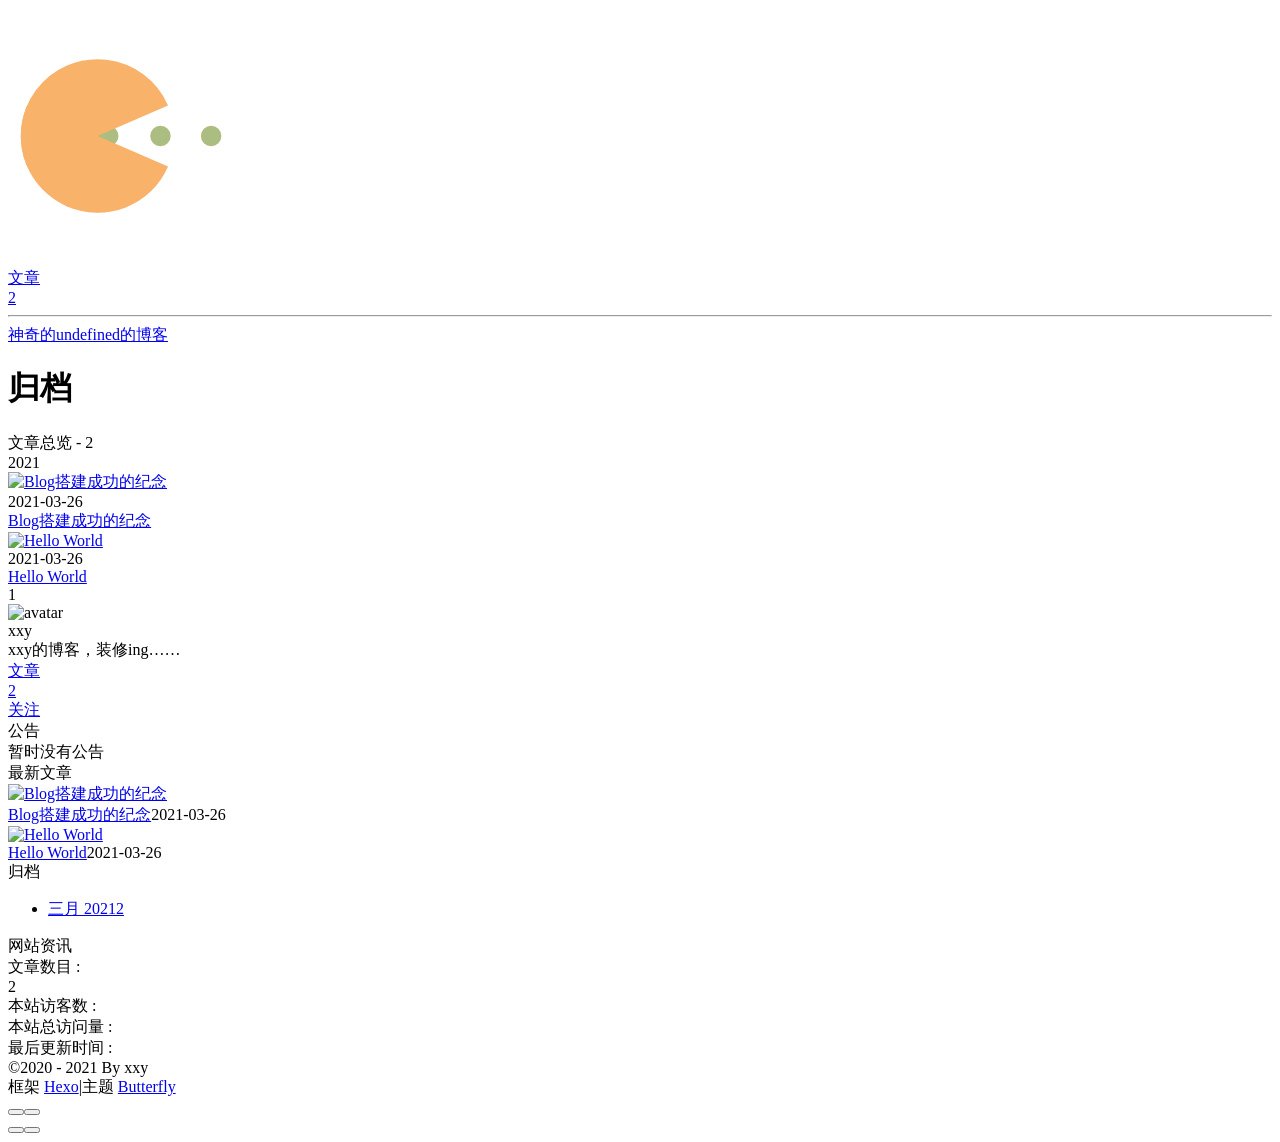
==== archives/index.html @ aecdde3e "Site updated: 2021-04-17 14:19:19" ====
<!DOCTYPE html><html lang="zh-CN" data-theme="light"><head><meta charset="UTF-8"><meta http-equiv="X-UA-Compatible" content="IE=edge"><meta name="viewport" content="width=device-width,initial-scale=1"><title>归档 | 神奇的undefined的博客</title><meta name="keywords" content="blog"><meta name="author" content="xxy"><meta name="copyright" content="xxy"><meta name="format-detection" content="telephone=no"><meta name="theme-color" content="#ffffff"><meta name="description" content="xxy的博客，装修ing……">
<meta property="og:type" content="website">
<meta property="og:title" content="神奇的undefined的博客">
<meta property="og:url" content="https://xxynet.github.io/blog/archives/index.html">
<meta property="og:site_name" content="神奇的undefined的博客">
<meta property="og:description" content="xxy的博客，装修ing……">
<meta property="og:locale" content="zh_CN">
<meta property="og:image" content="https://i.loli.net/2021/02/24/5O1day2nriDzjSu.png">
<meta property="article:author" content="xxy">
<meta property="article:tag" content="blog">
<meta name="twitter:card" content="summary">
<meta name="twitter:image" content="https://i.loli.net/2021/02/24/5O1day2nriDzjSu.png"><link rel="shortcut icon" href="/blog/img/favicon.png"><link rel="canonical" href="https://xxynet.github.io/blog/archives/"><link rel="preconnect" href="//cdn.jsdelivr.net"/><link rel="preconnect" href="//busuanzi.ibruce.info"/><link rel="stylesheet" href="/blog/css/index.css"><link rel="stylesheet" href="https://cdn.jsdelivr.net/npm/@fortawesome/fontawesome-free/css/all.min.css" media="print" onload="this.media='all'"><script>const GLOBAL_CONFIG = { 
  root: '/blog/',
  algolia: undefined,
  localSearch: undefined,
  translate: undefined,
  noticeOutdate: undefined,
  highlight: {"plugin":"highlighjs","highlightCopy":true,"highlightLang":true,"highlightHeightLimit":false},
  copy: {
    success: '复制成功',
    error: '复制错误',
    noSupport: '浏览器不支持'
  },
  relativeDate: {
    homepage: false,
    post: false
  },
  runtime: '',
  date_suffix: {
    just: '刚刚',
    min: '分钟前',
    hour: '小时前',
    day: '天前',
    month: '个月前'
  },
  copyright: undefined,
  lightbox: 'fancybox',
  Snackbar: undefined,
  source: {
    jQuery: 'https://cdn.jsdelivr.net/npm/jquery@latest/dist/jquery.min.js',
    justifiedGallery: {
      js: 'https://cdn.jsdelivr.net/npm/justifiedGallery/dist/js/jquery.justifiedGallery.min.js',
      css: 'https://cdn.jsdelivr.net/npm/justifiedGallery/dist/css/justifiedGallery.min.css'
    },
    fancybox: {
      js: 'https://cdn.jsdelivr.net/npm/@fancyapps/fancybox@latest/dist/jquery.fancybox.min.js',
      css: 'https://cdn.jsdelivr.net/npm/@fancyapps/fancybox@latest/dist/jquery.fancybox.min.css'
    }
  },
  isPhotoFigcaption: false,
  islazyload: false,
  isanchor: false
}</script><script id="config-diff">var GLOBAL_CONFIG_SITE = { 
  isPost: false,
  isHome: false,
  isHighlightShrink: false,
  isToc: false,
  postUpdate: '2021-04-17 14:19:19'
}</script><noscript><style type="text/css">
  #nav {
    opacity: 1
  }
  .justified-gallery img {
    opacity: 1
  }

  #recent-posts time,
  #post-meta time {
    display: inline !important
  }
</style></noscript><script>(win=>{
    win.saveToLocal = {
      set: function setWithExpiry(key, value, ttl) {
        if (ttl === 0) return
        const now = new Date()
        const expiryDay = ttl * 86400000
        const item = {
          value: value,
          expiry: now.getTime() + expiryDay,
        }
        localStorage.setItem(key, JSON.stringify(item))
      },

      get: function getWithExpiry(key) {
        const itemStr = localStorage.getItem(key)

        if (!itemStr) {
          return undefined
        }
        const item = JSON.parse(itemStr)
        const now = new Date()

        if (now.getTime() > item.expiry) {
          localStorage.removeItem(key)
          return undefined
        }
        return item.value
      }
    }
  
    win.getScript = url => new Promise((resolve, reject) => {
      const script = document.createElement('script')
      script.src = url
      script.async = true
      script.onerror = reject
      script.onload = script.onreadystatechange = function() {
        const loadState = this.readyState
        if (loadState && loadState !== 'loaded' && loadState !== 'complete') return
        script.onload = script.onreadystatechange = null
        resolve()
      }
      document.head.appendChild(script)
    })
  
      win.activateDarkMode = function () {
        document.documentElement.setAttribute('data-theme', 'dark')
        if (document.querySelector('meta[name="theme-color"]') !== null) {
          document.querySelector('meta[name="theme-color"]').setAttribute('content', '#0d0d0d')
        }
      }
      win.activateLightMode = function () {
        document.documentElement.setAttribute('data-theme', 'light')
        if (document.querySelector('meta[name="theme-color"]') !== null) {
          document.querySelector('meta[name="theme-color"]').setAttribute('content', '#ffffff')
        }
      }
      const t = saveToLocal.get('theme')
    
          if (t === 'dark') activateDarkMode()
          else if (t === 'light') activateLightMode()
        
      const asideStatus = saveToLocal.get('aside-status')
      if (asideStatus !== undefined) {
        if (asideStatus === 'hide') {
          document.documentElement.classList.add('hide-aside')
        } else {
          document.documentElement.classList.remove('hide-aside')
        }
      }
    })(window)</script><meta name="generator" content="Hexo 5.4.0"></head><body><div id="sidebar"><div id="menu-mask"></div><div id="sidebar-menus"><div class="author-avatar"><img class="avatar-img" src="https://i.loli.net/2021/02/24/5O1day2nriDzjSu.png" onerror="onerror=null;src='/img/friend_404.gif'" alt="avatar"/></div><div class="site-data"><div class="data-item is-center"><div class="data-item-link"><a href="/blog/archives/"><div class="headline">文章</div><div class="length-num">2</div></a></div></div></div><hr/></div></div><div class="page" id="body-wrap"><header class="not-home-page" id="page-header"><nav id="nav"><span id="blog_name"><a id="site-name" href="/blog/">神奇的undefined的博客</a></span><div id="menus"><div id="toggle-menu"><a class="site-page"><i class="fas fa-bars fa-fw"></i></a></div></div></nav><div id="page-site-info"><h1 id="site-title">归档</h1></div></header><main class="layout" id="content-inner"><div id="archive"><div class="article-sort-title">文章总览 - 2</div><div class="article-sort"><div class="article-sort-item year">2021</div><div class="article-sort-item"><a class="article-sort-item-img" href="/blog/2021/03/26/Blog%E6%90%AD%E5%BB%BA%E6%88%90%E5%8A%9F%E7%9A%84%E7%BA%AA%E5%BF%B5/" title="Blog搭建成功的纪念"><img src="https://cdn.jsdelivr.net/npm/butterfly-extsrc@1/img/default.jpg" alt="Blog搭建成功的纪念" onerror="this.onerror=null;this.src='/blog/img/404.jpg'"></a><div class="article-sort-item-info"><div class="article-sort-item-time"><i class="far fa-calendar-alt"></i><time class="post-meta-date-created" datetime="2021-03-26T12:54:12.000Z" title="发表于 2021-03-26 20:54:12">2021-03-26</time></div><a class="article-sort-item-title" href="/blog/2021/03/26/Blog%E6%90%AD%E5%BB%BA%E6%88%90%E5%8A%9F%E7%9A%84%E7%BA%AA%E5%BF%B5/" title="Blog搭建成功的纪念">Blog搭建成功的纪念</a></div></div><div class="article-sort-item"><a class="article-sort-item-img" href="/blog/2021/03/26/hello-world/" title="Hello World"><img src="https://cdn.jsdelivr.net/npm/butterfly-extsrc@1/img/default.jpg" alt="Hello World" onerror="this.onerror=null;this.src='/blog/img/404.jpg'"></a><div class="article-sort-item-info"><div class="article-sort-item-time"><i class="far fa-calendar-alt"></i><time class="post-meta-date-created" datetime="2021-03-26T10:46:27.302Z" title="发表于 2021-03-26 18:46:27">2021-03-26</time></div><a class="article-sort-item-title" href="/blog/2021/03/26/hello-world/" title="Hello World">Hello World</a></div></div></div><nav id="pagination"><div class="pagination"><span class="page-number current">1</span></div></nav></div><div class="aside-content" id="aside-content"><div class="card-widget card-info"><div class="card-info-avatar is-center"><img class="avatar-img" src="https://i.loli.net/2021/02/24/5O1day2nriDzjSu.png" onerror="this.onerror=null;this.src='/blog/img/friend_404.gif'" alt="avatar"/><div class="author-info__name">xxy</div><div class="author-info__description">xxy的博客，装修ing……</div></div><div class="card-info-data"><div class="card-info-data-item is-center"><a href="/blog/archives/"><div class="headline">文章</div><div class="length-num">2</div></a></div></div><a class="button--animated" id="card-info-btn" target="_blank" rel="noopener" href="https://github.com/xxynet"><i class="fab fa-github"></i><span>关注</span></a></div><div class="card-widget card-announcement"><div class="item-headline"><i class="fas fa-bullhorn card-announcement-animation"></i><span>公告</span></div><div class="announcement_content">暂时没有公告</div></div><div class="sticky_layout"><div class="card-widget card-recent-post"><div class="item-headline"><i class="fas fa-history"></i><span>最新文章</span></div><div class="aside-list"><div class="aside-list-item"><a class="thumbnail" href="/blog/2021/03/26/Blog%E6%90%AD%E5%BB%BA%E6%88%90%E5%8A%9F%E7%9A%84%E7%BA%AA%E5%BF%B5/" title="Blog搭建成功的纪念"><img src="https://cdn.jsdelivr.net/npm/butterfly-extsrc@1/img/default.jpg" onerror="this.onerror=null;this.src='/blog/img/404.jpg'" alt="Blog搭建成功的纪念"/></a><div class="content"><a class="title" href="/blog/2021/03/26/Blog%E6%90%AD%E5%BB%BA%E6%88%90%E5%8A%9F%E7%9A%84%E7%BA%AA%E5%BF%B5/" title="Blog搭建成功的纪念">Blog搭建成功的纪念</a><time datetime="2021-03-26T12:54:12.000Z" title="发表于 2021-03-26 20:54:12">2021-03-26</time></div></div><div class="aside-list-item"><a class="thumbnail" href="/blog/2021/03/26/hello-world/" title="Hello World"><img src="https://cdn.jsdelivr.net/npm/butterfly-extsrc@1/img/default.jpg" onerror="this.onerror=null;this.src='/blog/img/404.jpg'" alt="Hello World"/></a><div class="content"><a class="title" href="/blog/2021/03/26/hello-world/" title="Hello World">Hello World</a><time datetime="2021-03-26T10:46:27.302Z" title="发表于 2021-03-26 18:46:27">2021-03-26</time></div></div></div></div><div class="card-widget card-archives"><div class="item-headline"><i class="fas fa-archive"></i><span>归档</span></div><ul class="card-archive-list"><li class="card-archive-list-item"><a class="card-archive-list-link" href="/blog/archives/2021/03/"><span class="card-archive-list-date">三月 2021</span><span class="card-archive-list-count">2</span></a></li></ul></div><div class="card-widget card-webinfo"><div class="item-headline"><i class="fas fa-chart-line"></i><span>网站资讯</span></div><div class="webinfo"><div class="webinfo-item"><div class="item-name">文章数目 :</div><div class="item-count">2</div></div><div class="webinfo-item"><div class="item-name">本站访客数 :</div><div class="item-count" id="busuanzi_value_site_uv"></div></div><div class="webinfo-item"><div class="item-name">本站总访问量 :</div><div class="item-count" id="busuanzi_value_site_pv"></div></div><div class="webinfo-item"><div class="item-name">最后更新时间 :</div><div class="item-count" id="last-push-date" data-lastPushDate="2021-04-17T06:19:19.759Z"></div></div></div></div></div></div></main><footer id="footer"><div id="footer-wrap"><div class="copyright">&copy;2020 - 2021 By xxy</div><div class="framework-info"><span>框架 </span><a target="_blank" rel="noopener" href="https://hexo.io">Hexo</a><span class="footer-separator">|</span><span>主题 </span><a target="_blank" rel="noopener" href="https://github.com/jerryc127/hexo-theme-butterfly">Butterfly</a></div></div></footer></div><div id="rightside"><div id="rightside-config-hide"><button id="darkmode" type="button" title="浅色和深色模式转换"><i class="fas fa-adjust"></i></button><button id="hide-aside-btn" type="button" title="单栏和双栏切换"><i class="fas fa-arrows-alt-h"></i></button></div><div id="rightside-config-show"><button id="rightside_config" type="button" title="设置"><i class="fas fa-cog fa-spin"></i></button><button id="go-up" type="button" title="回到顶部"><i class="fas fa-arrow-up"></i></button></div></div><div><script src="/blog/js/utils.js"></script><script src="/blog/js/main.js"></script><div class="js-pjax"></div><script async data-pjax src="//busuanzi.ibruce.info/busuanzi/2.3/busuanzi.pure.mini.js"></script></div></body></html>
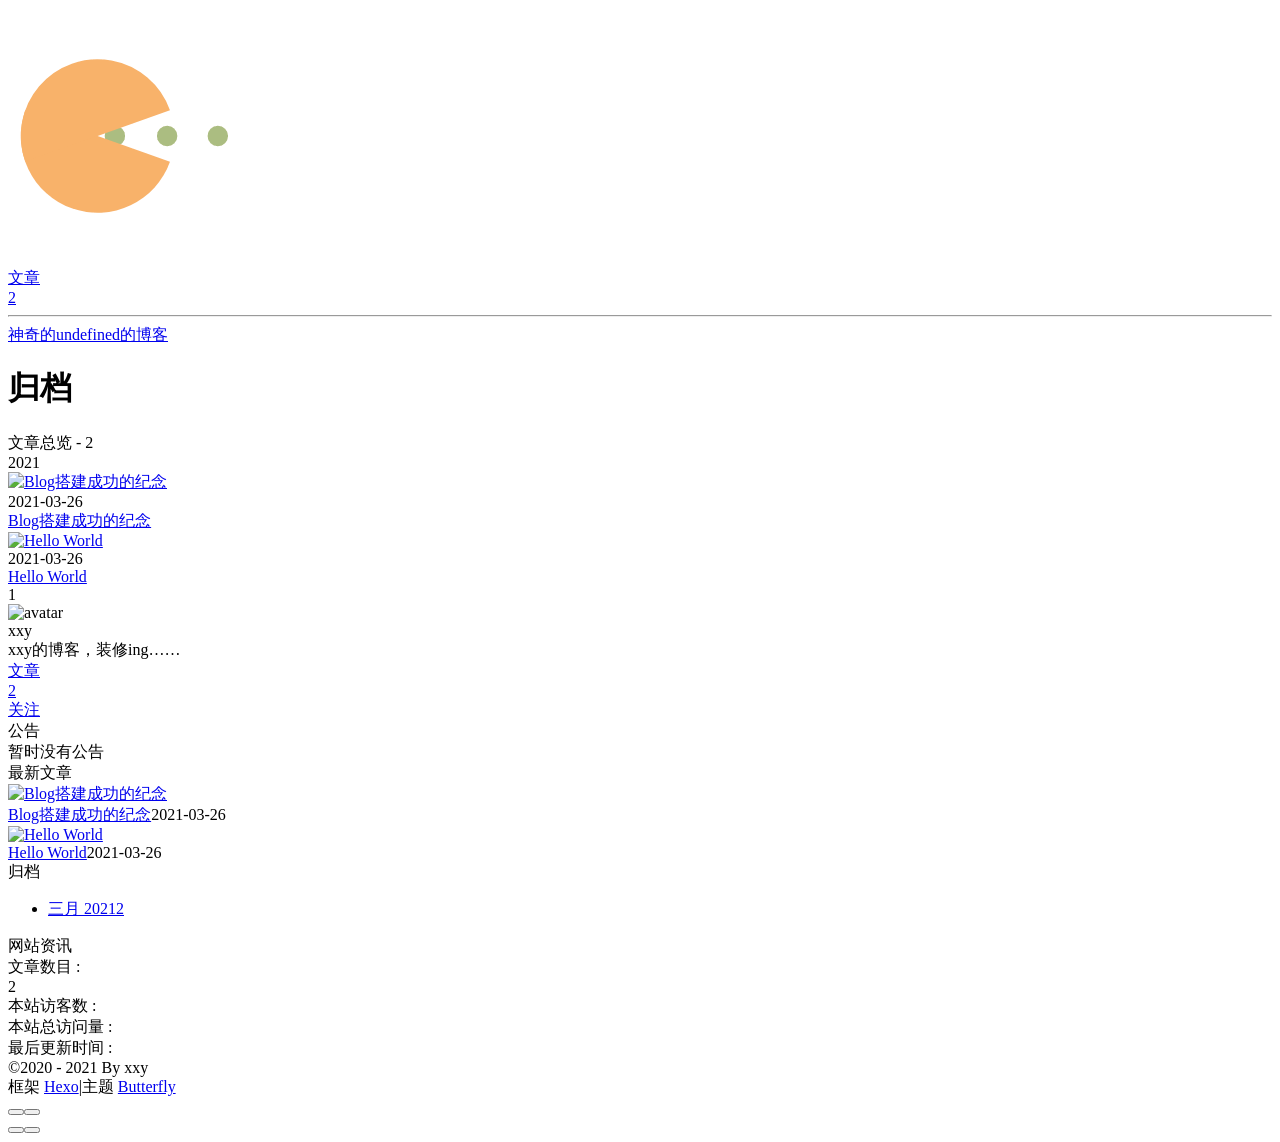
==== commit 4a2c4749: "Site updated: 2021-04-17 14:20:05" ====
--- a/archives/index.html
+++ b/archives/index.html
@@ -55,7 +55,7 @@
   isHome: false,
   isHighlightShrink: false,
   isToc: false,
-  postUpdate: '2021-04-17 14:19:19'
+  postUpdate: '2021-04-17 14:20:05'
 }</script><noscript><style type="text/css">
   #nav {
     opacity: 1
@@ -137,4 +137,4 @@
           document.documentElement.classList.remove('hide-aside')
         }
       }
-    })(window)</script><meta name="generator" content="Hexo 5.4.0"></head><body><div id="sidebar"><div id="menu-mask"></div><div id="sidebar-menus"><div class="author-avatar"><img class="avatar-img" src="https://i.loli.net/2021/02/24/5O1day2nriDzjSu.png" onerror="onerror=null;src='/img/friend_404.gif'" alt="avatar"/></div><div class="site-data"><div class="data-item is-center"><div class="data-item-link"><a href="/blog/archives/"><div class="headline">文章</div><div class="length-num">2</div></a></div></div></div><hr/></div></div><div class="page" id="body-wrap"><header class="not-home-page" id="page-header"><nav id="nav"><span id="blog_name"><a id="site-name" href="/blog/">神奇的undefined的博客</a></span><div id="menus"><div id="toggle-menu"><a class="site-page"><i class="fas fa-bars fa-fw"></i></a></div></div></nav><div id="page-site-info"><h1 id="site-title">归档</h1></div></header><main class="layout" id="content-inner"><div id="archive"><div class="article-sort-title">文章总览 - 2</div><div class="article-sort"><div class="article-sort-item year">2021</div><div class="article-sort-item"><a class="article-sort-item-img" href="/blog/2021/03/26/Blog%E6%90%AD%E5%BB%BA%E6%88%90%E5%8A%9F%E7%9A%84%E7%BA%AA%E5%BF%B5/" title="Blog搭建成功的纪念"><img src="https://cdn.jsdelivr.net/npm/butterfly-extsrc@1/img/default.jpg" alt="Blog搭建成功的纪念" onerror="this.onerror=null;this.src='/blog/img/404.jpg'"></a><div class="article-sort-item-info"><div class="article-sort-item-time"><i class="far fa-calendar-alt"></i><time class="post-meta-date-created" datetime="2021-03-26T12:54:12.000Z" title="发表于 2021-03-26 20:54:12">2021-03-26</time></div><a class="article-sort-item-title" href="/blog/2021/03/26/Blog%E6%90%AD%E5%BB%BA%E6%88%90%E5%8A%9F%E7%9A%84%E7%BA%AA%E5%BF%B5/" title="Blog搭建成功的纪念">Blog搭建成功的纪念</a></div></div><div class="article-sort-item"><a class="article-sort-item-img" href="/blog/2021/03/26/hello-world/" title="Hello World"><img src="https://cdn.jsdelivr.net/npm/butterfly-extsrc@1/img/default.jpg" alt="Hello World" onerror="this.onerror=null;this.src='/blog/img/404.jpg'"></a><div class="article-sort-item-info"><div class="article-sort-item-time"><i class="far fa-calendar-alt"></i><time class="post-meta-date-created" datetime="2021-03-26T10:46:27.302Z" title="发表于 2021-03-26 18:46:27">2021-03-26</time></div><a class="article-sort-item-title" href="/blog/2021/03/26/hello-world/" title="Hello World">Hello World</a></div></div></div><nav id="pagination"><div class="pagination"><span class="page-number current">1</span></div></nav></div><div class="aside-content" id="aside-content"><div class="card-widget card-info"><div class="card-info-avatar is-center"><img class="avatar-img" src="https://i.loli.net/2021/02/24/5O1day2nriDzjSu.png" onerror="this.onerror=null;this.src='/blog/img/friend_404.gif'" alt="avatar"/><div class="author-info__name">xxy</div><div class="author-info__description">xxy的博客，装修ing……</div></div><div class="card-info-data"><div class="card-info-data-item is-center"><a href="/blog/archives/"><div class="headline">文章</div><div class="length-num">2</div></a></div></div><a class="button--animated" id="card-info-btn" target="_blank" rel="noopener" href="https://github.com/xxynet"><i class="fab fa-github"></i><span>关注</span></a></div><div class="card-widget card-announcement"><div class="item-headline"><i class="fas fa-bullhorn card-announcement-animation"></i><span>公告</span></div><div class="announcement_content">暂时没有公告</div></div><div class="sticky_layout"><div class="card-widget card-recent-post"><div class="item-headline"><i class="fas fa-history"></i><span>最新文章</span></div><div class="aside-list"><div class="aside-list-item"><a class="thumbnail" href="/blog/2021/03/26/Blog%E6%90%AD%E5%BB%BA%E6%88%90%E5%8A%9F%E7%9A%84%E7%BA%AA%E5%BF%B5/" title="Blog搭建成功的纪念"><img src="https://cdn.jsdelivr.net/npm/butterfly-extsrc@1/img/default.jpg" onerror="this.onerror=null;this.src='/blog/img/404.jpg'" alt="Blog搭建成功的纪念"/></a><div class="content"><a class="title" href="/blog/2021/03/26/Blog%E6%90%AD%E5%BB%BA%E6%88%90%E5%8A%9F%E7%9A%84%E7%BA%AA%E5%BF%B5/" title="Blog搭建成功的纪念">Blog搭建成功的纪念</a><time datetime="2021-03-26T12:54:12.000Z" title="发表于 2021-03-26 20:54:12">2021-03-26</time></div></div><div class="aside-list-item"><a class="thumbnail" href="/blog/2021/03/26/hello-world/" title="Hello World"><img src="https://cdn.jsdelivr.net/npm/butterfly-extsrc@1/img/default.jpg" onerror="this.onerror=null;this.src='/blog/img/404.jpg'" alt="Hello World"/></a><div class="content"><a class="title" href="/blog/2021/03/26/hello-world/" title="Hello World">Hello World</a><time datetime="2021-03-26T10:46:27.302Z" title="发表于 2021-03-26 18:46:27">2021-03-26</time></div></div></div></div><div class="card-widget card-archives"><div class="item-headline"><i class="fas fa-archive"></i><span>归档</span></div><ul class="card-archive-list"><li class="card-archive-list-item"><a class="card-archive-list-link" href="/blog/archives/2021/03/"><span class="card-archive-list-date">三月 2021</span><span class="card-archive-list-count">2</span></a></li></ul></div><div class="card-widget card-webinfo"><div class="item-headline"><i class="fas fa-chart-line"></i><span>网站资讯</span></div><div class="webinfo"><div class="webinfo-item"><div class="item-name">文章数目 :</div><div class="item-count">2</div></div><div class="webinfo-item"><div class="item-name">本站访客数 :</div><div class="item-count" id="busuanzi_value_site_uv"></div></div><div class="webinfo-item"><div class="item-name">本站总访问量 :</div><div class="item-count" id="busuanzi_value_site_pv"></div></div><div class="webinfo-item"><div class="item-name">最后更新时间 :</div><div class="item-count" id="last-push-date" data-lastPushDate="2021-04-17T06:19:19.759Z"></div></div></div></div></div></div></main><footer id="footer"><div id="footer-wrap"><div class="copyright">&copy;2020 - 2021 By xxy</div><div class="framework-info"><span>框架 </span><a target="_blank" rel="noopener" href="https://hexo.io">Hexo</a><span class="footer-separator">|</span><span>主题 </span><a target="_blank" rel="noopener" href="https://github.com/jerryc127/hexo-theme-butterfly">Butterfly</a></div></div></footer></div><div id="rightside"><div id="rightside-config-hide"><button id="darkmode" type="button" title="浅色和深色模式转换"><i class="fas fa-adjust"></i></button><button id="hide-aside-btn" type="button" title="单栏和双栏切换"><i class="fas fa-arrows-alt-h"></i></button></div><div id="rightside-config-show"><button id="rightside_config" type="button" title="设置"><i class="fas fa-cog fa-spin"></i></button><button id="go-up" type="button" title="回到顶部"><i class="fas fa-arrow-up"></i></button></div></div><div><script src="/blog/js/utils.js"></script><script src="/blog/js/main.js"></script><div class="js-pjax"></div><script async data-pjax src="//busuanzi.ibruce.info/busuanzi/2.3/busuanzi.pure.mini.js"></script></div></body></html>+    })(window)</script><meta name="generator" content="Hexo 5.4.0"></head><body><div id="sidebar"><div id="menu-mask"></div><div id="sidebar-menus"><div class="author-avatar"><img class="avatar-img" src="https://i.loli.net/2021/02/24/5O1day2nriDzjSu.png" onerror="onerror=null;src='/img/friend_404.gif'" alt="avatar"/></div><div class="site-data"><div class="data-item is-center"><div class="data-item-link"><a href="/blog/archives/"><div class="headline">文章</div><div class="length-num">2</div></a></div></div></div><hr/></div></div><div class="page" id="body-wrap"><header class="not-home-page" id="page-header"><nav id="nav"><span id="blog_name"><a id="site-name" href="/blog/">神奇的undefined的博客</a></span><div id="menus"><div id="toggle-menu"><a class="site-page"><i class="fas fa-bars fa-fw"></i></a></div></div></nav><div id="page-site-info"><h1 id="site-title">归档</h1></div></header><main class="layout" id="content-inner"><div id="archive"><div class="article-sort-title">文章总览 - 2</div><div class="article-sort"><div class="article-sort-item year">2021</div><div class="article-sort-item"><a class="article-sort-item-img" href="/blog/2021/03/26/Blog%E6%90%AD%E5%BB%BA%E6%88%90%E5%8A%9F%E7%9A%84%E7%BA%AA%E5%BF%B5/" title="Blog搭建成功的纪念"><img src="https://cdn.jsdelivr.net/npm/butterfly-extsrc@1/img/default.jpg" alt="Blog搭建成功的纪念" onerror="this.onerror=null;this.src='/blog/img/404.jpg'"></a><div class="article-sort-item-info"><div class="article-sort-item-time"><i class="far fa-calendar-alt"></i><time class="post-meta-date-created" datetime="2021-03-26T12:54:12.000Z" title="发表于 2021-03-26 20:54:12">2021-03-26</time></div><a class="article-sort-item-title" href="/blog/2021/03/26/Blog%E6%90%AD%E5%BB%BA%E6%88%90%E5%8A%9F%E7%9A%84%E7%BA%AA%E5%BF%B5/" title="Blog搭建成功的纪念">Blog搭建成功的纪念</a></div></div><div class="article-sort-item"><a class="article-sort-item-img" href="/blog/2021/03/26/hello-world/" title="Hello World"><img src="https://cdn.jsdelivr.net/npm/butterfly-extsrc@1/img/default.jpg" alt="Hello World" onerror="this.onerror=null;this.src='/blog/img/404.jpg'"></a><div class="article-sort-item-info"><div class="article-sort-item-time"><i class="far fa-calendar-alt"></i><time class="post-meta-date-created" datetime="2021-03-26T10:46:27.302Z" title="发表于 2021-03-26 18:46:27">2021-03-26</time></div><a class="article-sort-item-title" href="/blog/2021/03/26/hello-world/" title="Hello World">Hello World</a></div></div></div><nav id="pagination"><div class="pagination"><span class="page-number current">1</span></div></nav></div><div class="aside-content" id="aside-content"><div class="card-widget card-info"><div class="card-info-avatar is-center"><img class="avatar-img" src="https://i.loli.net/2021/02/24/5O1day2nriDzjSu.png" onerror="this.onerror=null;this.src='/blog/img/friend_404.gif'" alt="avatar"/><div class="author-info__name">xxy</div><div class="author-info__description">xxy的博客，装修ing……</div></div><div class="card-info-data"><div class="card-info-data-item is-center"><a href="/blog/archives/"><div class="headline">文章</div><div class="length-num">2</div></a></div></div><a class="button--animated" id="card-info-btn" target="_blank" rel="noopener" href="https://github.com/xxynet"><i class="fab fa-github"></i><span>关注</span></a></div><div class="card-widget card-announcement"><div class="item-headline"><i class="fas fa-bullhorn card-announcement-animation"></i><span>公告</span></div><div class="announcement_content">暂时没有公告</div></div><div class="sticky_layout"><div class="card-widget card-recent-post"><div class="item-headline"><i class="fas fa-history"></i><span>最新文章</span></div><div class="aside-list"><div class="aside-list-item"><a class="thumbnail" href="/blog/2021/03/26/Blog%E6%90%AD%E5%BB%BA%E6%88%90%E5%8A%9F%E7%9A%84%E7%BA%AA%E5%BF%B5/" title="Blog搭建成功的纪念"><img src="https://cdn.jsdelivr.net/npm/butterfly-extsrc@1/img/default.jpg" onerror="this.onerror=null;this.src='/blog/img/404.jpg'" alt="Blog搭建成功的纪念"/></a><div class="content"><a class="title" href="/blog/2021/03/26/Blog%E6%90%AD%E5%BB%BA%E6%88%90%E5%8A%9F%E7%9A%84%E7%BA%AA%E5%BF%B5/" title="Blog搭建成功的纪念">Blog搭建成功的纪念</a><time datetime="2021-03-26T12:54:12.000Z" title="发表于 2021-03-26 20:54:12">2021-03-26</time></div></div><div class="aside-list-item"><a class="thumbnail" href="/blog/2021/03/26/hello-world/" title="Hello World"><img src="https://cdn.jsdelivr.net/npm/butterfly-extsrc@1/img/default.jpg" onerror="this.onerror=null;this.src='/blog/img/404.jpg'" alt="Hello World"/></a><div class="content"><a class="title" href="/blog/2021/03/26/hello-world/" title="Hello World">Hello World</a><time datetime="2021-03-26T10:46:27.302Z" title="发表于 2021-03-26 18:46:27">2021-03-26</time></div></div></div></div><div class="card-widget card-archives"><div class="item-headline"><i class="fas fa-archive"></i><span>归档</span></div><ul class="card-archive-list"><li class="card-archive-list-item"><a class="card-archive-list-link" href="/blog/archives/2021/03/"><span class="card-archive-list-date">三月 2021</span><span class="card-archive-list-count">2</span></a></li></ul></div><div class="card-widget card-webinfo"><div class="item-headline"><i class="fas fa-chart-line"></i><span>网站资讯</span></div><div class="webinfo"><div class="webinfo-item"><div class="item-name">文章数目 :</div><div class="item-count">2</div></div><div class="webinfo-item"><div class="item-name">本站访客数 :</div><div class="item-count" id="busuanzi_value_site_uv"></div></div><div class="webinfo-item"><div class="item-name">本站总访问量 :</div><div class="item-count" id="busuanzi_value_site_pv"></div></div><div class="webinfo-item"><div class="item-name">最后更新时间 :</div><div class="item-count" id="last-push-date" data-lastPushDate="2021-04-17T06:20:05.388Z"></div></div></div></div></div></div></main><footer id="footer"><div id="footer-wrap"><div class="copyright">&copy;2020 - 2021 By xxy</div><div class="framework-info"><span>框架 </span><a target="_blank" rel="noopener" href="https://hexo.io">Hexo</a><span class="footer-separator">|</span><span>主题 </span><a target="_blank" rel="noopener" href="https://github.com/jerryc127/hexo-theme-butterfly">Butterfly</a></div></div></footer></div><div id="rightside"><div id="rightside-config-hide"><button id="darkmode" type="button" title="浅色和深色模式转换"><i class="fas fa-adjust"></i></button><button id="hide-aside-btn" type="button" title="单栏和双栏切换"><i class="fas fa-arrows-alt-h"></i></button></div><div id="rightside-config-show"><button id="rightside_config" type="button" title="设置"><i class="fas fa-cog fa-spin"></i></button><button id="go-up" type="button" title="回到顶部"><i class="fas fa-arrow-up"></i></button></div></div><div><script src="/blog/js/utils.js"></script><script src="/blog/js/main.js"></script><div class="js-pjax"></div><script async data-pjax src="//busuanzi.ibruce.info/busuanzi/2.3/busuanzi.pure.mini.js"></script></div></body></html>
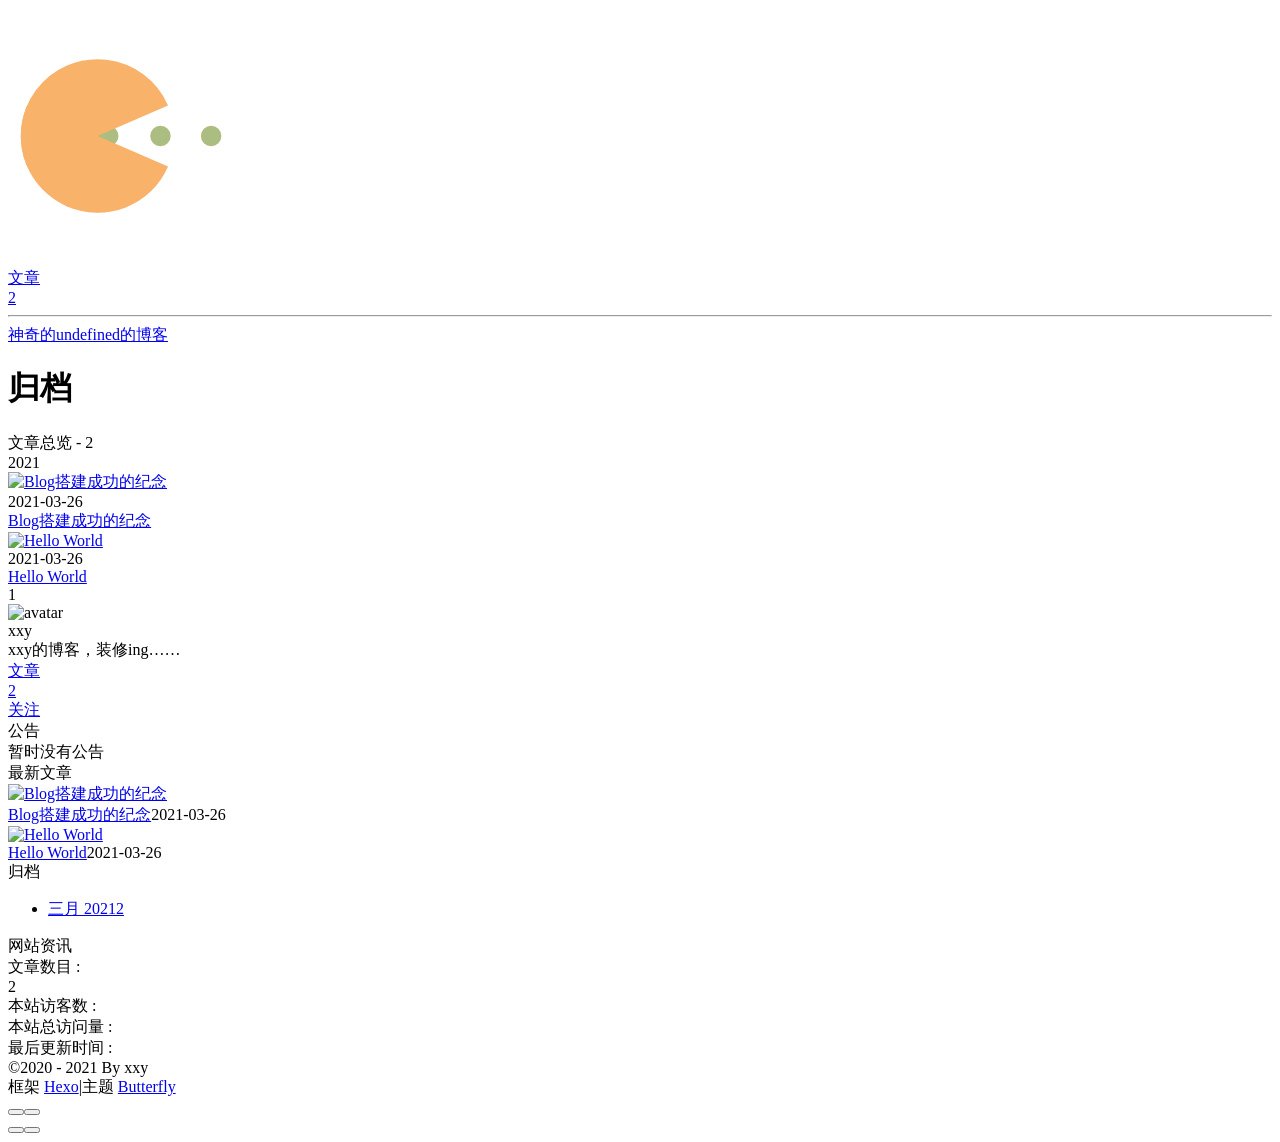
==== commit d493d9dc: "Site updated: 2021-04-17 14:23:55" ====
--- a/archives/index.html
+++ b/archives/index.html
@@ -55,7 +55,7 @@
   isHome: false,
   isHighlightShrink: false,
   isToc: false,
-  postUpdate: '2021-04-17 14:20:05'
+  postUpdate: '2021-04-17 14:23:44'
 }</script><noscript><style type="text/css">
   #nav {
     opacity: 1
@@ -137,4 +137,4 @@
           document.documentElement.classList.remove('hide-aside')
         }
       }
-    })(window)</script><meta name="generator" content="Hexo 5.4.0"></head><body><div id="sidebar"><div id="menu-mask"></div><div id="sidebar-menus"><div class="author-avatar"><img class="avatar-img" src="https://i.loli.net/2021/02/24/5O1day2nriDzjSu.png" onerror="onerror=null;src='/img/friend_404.gif'" alt="avatar"/></div><div class="site-data"><div class="data-item is-center"><div class="data-item-link"><a href="/blog/archives/"><div class="headline">文章</div><div class="length-num">2</div></a></div></div></div><hr/></div></div><div class="page" id="body-wrap"><header class="not-home-page" id="page-header"><nav id="nav"><span id="blog_name"><a id="site-name" href="/blog/">神奇的undefined的博客</a></span><div id="menus"><div id="toggle-menu"><a class="site-page"><i class="fas fa-bars fa-fw"></i></a></div></div></nav><div id="page-site-info"><h1 id="site-title">归档</h1></div></header><main class="layout" id="content-inner"><div id="archive"><div class="article-sort-title">文章总览 - 2</div><div class="article-sort"><div class="article-sort-item year">2021</div><div class="article-sort-item"><a class="article-sort-item-img" href="/blog/2021/03/26/Blog%E6%90%AD%E5%BB%BA%E6%88%90%E5%8A%9F%E7%9A%84%E7%BA%AA%E5%BF%B5/" title="Blog搭建成功的纪念"><img src="https://cdn.jsdelivr.net/npm/butterfly-extsrc@1/img/default.jpg" alt="Blog搭建成功的纪念" onerror="this.onerror=null;this.src='/blog/img/404.jpg'"></a><div class="article-sort-item-info"><div class="article-sort-item-time"><i class="far fa-calendar-alt"></i><time class="post-meta-date-created" datetime="2021-03-26T12:54:12.000Z" title="发表于 2021-03-26 20:54:12">2021-03-26</time></div><a class="article-sort-item-title" href="/blog/2021/03/26/Blog%E6%90%AD%E5%BB%BA%E6%88%90%E5%8A%9F%E7%9A%84%E7%BA%AA%E5%BF%B5/" title="Blog搭建成功的纪念">Blog搭建成功的纪念</a></div></div><div class="article-sort-item"><a class="article-sort-item-img" href="/blog/2021/03/26/hello-world/" title="Hello World"><img src="https://cdn.jsdelivr.net/npm/butterfly-extsrc@1/img/default.jpg" alt="Hello World" onerror="this.onerror=null;this.src='/blog/img/404.jpg'"></a><div class="article-sort-item-info"><div class="article-sort-item-time"><i class="far fa-calendar-alt"></i><time class="post-meta-date-created" datetime="2021-03-26T10:46:27.302Z" title="发表于 2021-03-26 18:46:27">2021-03-26</time></div><a class="article-sort-item-title" href="/blog/2021/03/26/hello-world/" title="Hello World">Hello World</a></div></div></div><nav id="pagination"><div class="pagination"><span class="page-number current">1</span></div></nav></div><div class="aside-content" id="aside-content"><div class="card-widget card-info"><div class="card-info-avatar is-center"><img class="avatar-img" src="https://i.loli.net/2021/02/24/5O1day2nriDzjSu.png" onerror="this.onerror=null;this.src='/blog/img/friend_404.gif'" alt="avatar"/><div class="author-info__name">xxy</div><div class="author-info__description">xxy的博客，装修ing……</div></div><div class="card-info-data"><div class="card-info-data-item is-center"><a href="/blog/archives/"><div class="headline">文章</div><div class="length-num">2</div></a></div></div><a class="button--animated" id="card-info-btn" target="_blank" rel="noopener" href="https://github.com/xxynet"><i class="fab fa-github"></i><span>关注</span></a></div><div class="card-widget card-announcement"><div class="item-headline"><i class="fas fa-bullhorn card-announcement-animation"></i><span>公告</span></div><div class="announcement_content">暂时没有公告</div></div><div class="sticky_layout"><div class="card-widget card-recent-post"><div class="item-headline"><i class="fas fa-history"></i><span>最新文章</span></div><div class="aside-list"><div class="aside-list-item"><a class="thumbnail" href="/blog/2021/03/26/Blog%E6%90%AD%E5%BB%BA%E6%88%90%E5%8A%9F%E7%9A%84%E7%BA%AA%E5%BF%B5/" title="Blog搭建成功的纪念"><img src="https://cdn.jsdelivr.net/npm/butterfly-extsrc@1/img/default.jpg" onerror="this.onerror=null;this.src='/blog/img/404.jpg'" alt="Blog搭建成功的纪念"/></a><div class="content"><a class="title" href="/blog/2021/03/26/Blog%E6%90%AD%E5%BB%BA%E6%88%90%E5%8A%9F%E7%9A%84%E7%BA%AA%E5%BF%B5/" title="Blog搭建成功的纪念">Blog搭建成功的纪念</a><time datetime="2021-03-26T12:54:12.000Z" title="发表于 2021-03-26 20:54:12">2021-03-26</time></div></div><div class="aside-list-item"><a class="thumbnail" href="/blog/2021/03/26/hello-world/" title="Hello World"><img src="https://cdn.jsdelivr.net/npm/butterfly-extsrc@1/img/default.jpg" onerror="this.onerror=null;this.src='/blog/img/404.jpg'" alt="Hello World"/></a><div class="content"><a class="title" href="/blog/2021/03/26/hello-world/" title="Hello World">Hello World</a><time datetime="2021-03-26T10:46:27.302Z" title="发表于 2021-03-26 18:46:27">2021-03-26</time></div></div></div></div><div class="card-widget card-archives"><div class="item-headline"><i class="fas fa-archive"></i><span>归档</span></div><ul class="card-archive-list"><li class="card-archive-list-item"><a class="card-archive-list-link" href="/blog/archives/2021/03/"><span class="card-archive-list-date">三月 2021</span><span class="card-archive-list-count">2</span></a></li></ul></div><div class="card-widget card-webinfo"><div class="item-headline"><i class="fas fa-chart-line"></i><span>网站资讯</span></div><div class="webinfo"><div class="webinfo-item"><div class="item-name">文章数目 :</div><div class="item-count">2</div></div><div class="webinfo-item"><div class="item-name">本站访客数 :</div><div class="item-count" id="busuanzi_value_site_uv"></div></div><div class="webinfo-item"><div class="item-name">本站总访问量 :</div><div class="item-count" id="busuanzi_value_site_pv"></div></div><div class="webinfo-item"><div class="item-name">最后更新时间 :</div><div class="item-count" id="last-push-date" data-lastPushDate="2021-04-17T06:20:05.388Z"></div></div></div></div></div></div></main><footer id="footer"><div id="footer-wrap"><div class="copyright">&copy;2020 - 2021 By xxy</div><div class="framework-info"><span>框架 </span><a target="_blank" rel="noopener" href="https://hexo.io">Hexo</a><span class="footer-separator">|</span><span>主题 </span><a target="_blank" rel="noopener" href="https://github.com/jerryc127/hexo-theme-butterfly">Butterfly</a></div></div></footer></div><div id="rightside"><div id="rightside-config-hide"><button id="darkmode" type="button" title="浅色和深色模式转换"><i class="fas fa-adjust"></i></button><button id="hide-aside-btn" type="button" title="单栏和双栏切换"><i class="fas fa-arrows-alt-h"></i></button></div><div id="rightside-config-show"><button id="rightside_config" type="button" title="设置"><i class="fas fa-cog fa-spin"></i></button><button id="go-up" type="button" title="回到顶部"><i class="fas fa-arrow-up"></i></button></div></div><div><script src="/blog/js/utils.js"></script><script src="/blog/js/main.js"></script><div class="js-pjax"></div><script async data-pjax src="//busuanzi.ibruce.info/busuanzi/2.3/busuanzi.pure.mini.js"></script></div></body></html>+    })(window)</script><meta name="generator" content="Hexo 5.4.0"></head><body><div id="sidebar"><div id="menu-mask"></div><div id="sidebar-menus"><div class="author-avatar"><img class="avatar-img" src="https://i.loli.net/2021/02/24/5O1day2nriDzjSu.png" onerror="onerror=null;src='/img/friend_404.gif'" alt="avatar"/></div><div class="site-data"><div class="data-item is-center"><div class="data-item-link"><a href="/blog/archives/"><div class="headline">文章</div><div class="length-num">2</div></a></div></div></div><hr/></div></div><div class="page" id="body-wrap"><header class="not-home-page" id="page-header"><nav id="nav"><span id="blog_name"><a id="site-name" href="/blog/">神奇的undefined的博客</a></span><div id="menus"><div id="toggle-menu"><a class="site-page"><i class="fas fa-bars fa-fw"></i></a></div></div></nav><div id="page-site-info"><h1 id="site-title">归档</h1></div></header><main class="layout" id="content-inner"><div id="archive"><div class="article-sort-title">文章总览 - 2</div><div class="article-sort"><div class="article-sort-item year">2021</div><div class="article-sort-item"><a class="article-sort-item-img" href="/blog/2021/03/26/Blog%E6%90%AD%E5%BB%BA%E6%88%90%E5%8A%9F%E7%9A%84%E7%BA%AA%E5%BF%B5/" title="Blog搭建成功的纪念"><img src="https://cdn.jsdelivr.net/npm/butterfly-extsrc@1/img/default.jpg" alt="Blog搭建成功的纪念" onerror="this.onerror=null;this.src='/blog/img/404.jpg'"></a><div class="article-sort-item-info"><div class="article-sort-item-time"><i class="far fa-calendar-alt"></i><time class="post-meta-date-created" datetime="2021-03-26T12:54:12.000Z" title="发表于 2021-03-26 20:54:12">2021-03-26</time></div><a class="article-sort-item-title" href="/blog/2021/03/26/Blog%E6%90%AD%E5%BB%BA%E6%88%90%E5%8A%9F%E7%9A%84%E7%BA%AA%E5%BF%B5/" title="Blog搭建成功的纪念">Blog搭建成功的纪念</a></div></div><div class="article-sort-item"><a class="article-sort-item-img" href="/blog/2021/03/26/hello-world/" title="Hello World"><img src="https://cdn.jsdelivr.net/npm/butterfly-extsrc@1/img/default.jpg" alt="Hello World" onerror="this.onerror=null;this.src='/blog/img/404.jpg'"></a><div class="article-sort-item-info"><div class="article-sort-item-time"><i class="far fa-calendar-alt"></i><time class="post-meta-date-created" datetime="2021-03-26T10:46:27.302Z" title="发表于 2021-03-26 18:46:27">2021-03-26</time></div><a class="article-sort-item-title" href="/blog/2021/03/26/hello-world/" title="Hello World">Hello World</a></div></div></div><nav id="pagination"><div class="pagination"><span class="page-number current">1</span></div></nav></div><div class="aside-content" id="aside-content"><div class="card-widget card-info"><div class="card-info-avatar is-center"><img class="avatar-img" src="https://i.loli.net/2021/02/24/5O1day2nriDzjSu.png" onerror="this.onerror=null;this.src='/blog/img/friend_404.gif'" alt="avatar"/><div class="author-info__name">xxy</div><div class="author-info__description">xxy的博客，装修ing……</div></div><div class="card-info-data"><div class="card-info-data-item is-center"><a href="/blog/archives/"><div class="headline">文章</div><div class="length-num">2</div></a></div></div><a class="button--animated" id="card-info-btn" target="_blank" rel="noopener" href="https://github.com/xxynet"><i class="fab fa-github"></i><span>关注</span></a></div><div class="card-widget card-announcement"><div class="item-headline"><i class="fas fa-bullhorn card-announcement-animation"></i><span>公告</span></div><div class="announcement_content">暂时没有公告</div></div><div class="sticky_layout"><div class="card-widget card-recent-post"><div class="item-headline"><i class="fas fa-history"></i><span>最新文章</span></div><div class="aside-list"><div class="aside-list-item"><a class="thumbnail" href="/blog/2021/03/26/Blog%E6%90%AD%E5%BB%BA%E6%88%90%E5%8A%9F%E7%9A%84%E7%BA%AA%E5%BF%B5/" title="Blog搭建成功的纪念"><img src="https://cdn.jsdelivr.net/npm/butterfly-extsrc@1/img/default.jpg" onerror="this.onerror=null;this.src='/blog/img/404.jpg'" alt="Blog搭建成功的纪念"/></a><div class="content"><a class="title" href="/blog/2021/03/26/Blog%E6%90%AD%E5%BB%BA%E6%88%90%E5%8A%9F%E7%9A%84%E7%BA%AA%E5%BF%B5/" title="Blog搭建成功的纪念">Blog搭建成功的纪念</a><time datetime="2021-03-26T12:54:12.000Z" title="发表于 2021-03-26 20:54:12">2021-03-26</time></div></div><div class="aside-list-item"><a class="thumbnail" href="/blog/2021/03/26/hello-world/" title="Hello World"><img src="https://cdn.jsdelivr.net/npm/butterfly-extsrc@1/img/default.jpg" onerror="this.onerror=null;this.src='/blog/img/404.jpg'" alt="Hello World"/></a><div class="content"><a class="title" href="/blog/2021/03/26/hello-world/" title="Hello World">Hello World</a><time datetime="2021-03-26T10:46:27.302Z" title="发表于 2021-03-26 18:46:27">2021-03-26</time></div></div></div></div><div class="card-widget card-archives"><div class="item-headline"><i class="fas fa-archive"></i><span>归档</span></div><ul class="card-archive-list"><li class="card-archive-list-item"><a class="card-archive-list-link" href="/blog/archives/2021/03/"><span class="card-archive-list-date">三月 2021</span><span class="card-archive-list-count">2</span></a></li></ul></div><div class="card-widget card-webinfo"><div class="item-headline"><i class="fas fa-chart-line"></i><span>网站资讯</span></div><div class="webinfo"><div class="webinfo-item"><div class="item-name">文章数目 :</div><div class="item-count">2</div></div><div class="webinfo-item"><div class="item-name">本站访客数 :</div><div class="item-count" id="busuanzi_value_site_uv"></div></div><div class="webinfo-item"><div class="item-name">本站总访问量 :</div><div class="item-count" id="busuanzi_value_site_pv"></div></div><div class="webinfo-item"><div class="item-name">最后更新时间 :</div><div class="item-count" id="last-push-date" data-lastPushDate="2021-04-17T06:23:44.455Z"></div></div></div></div></div></div></main><footer id="footer"><div id="footer-wrap"><div class="copyright">&copy;2020 - 2021 By xxy</div><div class="framework-info"><span>框架 </span><a target="_blank" rel="noopener" href="https://hexo.io">Hexo</a><span class="footer-separator">|</span><span>主题 </span><a target="_blank" rel="noopener" href="https://github.com/jerryc127/hexo-theme-butterfly">Butterfly</a></div></div></footer></div><div id="rightside"><div id="rightside-config-hide"><button id="darkmode" type="button" title="浅色和深色模式转换"><i class="fas fa-adjust"></i></button><button id="hide-aside-btn" type="button" title="单栏和双栏切换"><i class="fas fa-arrows-alt-h"></i></button></div><div id="rightside-config-show"><button id="rightside_config" type="button" title="设置"><i class="fas fa-cog fa-spin"></i></button><button id="go-up" type="button" title="回到顶部"><i class="fas fa-arrow-up"></i></button></div></div><div><script src="/blog/js/utils.js"></script><script src="/blog/js/main.js"></script><div class="js-pjax"></div><script async data-pjax src="//busuanzi.ibruce.info/busuanzi/2.3/busuanzi.pure.mini.js"></script></div></body></html>
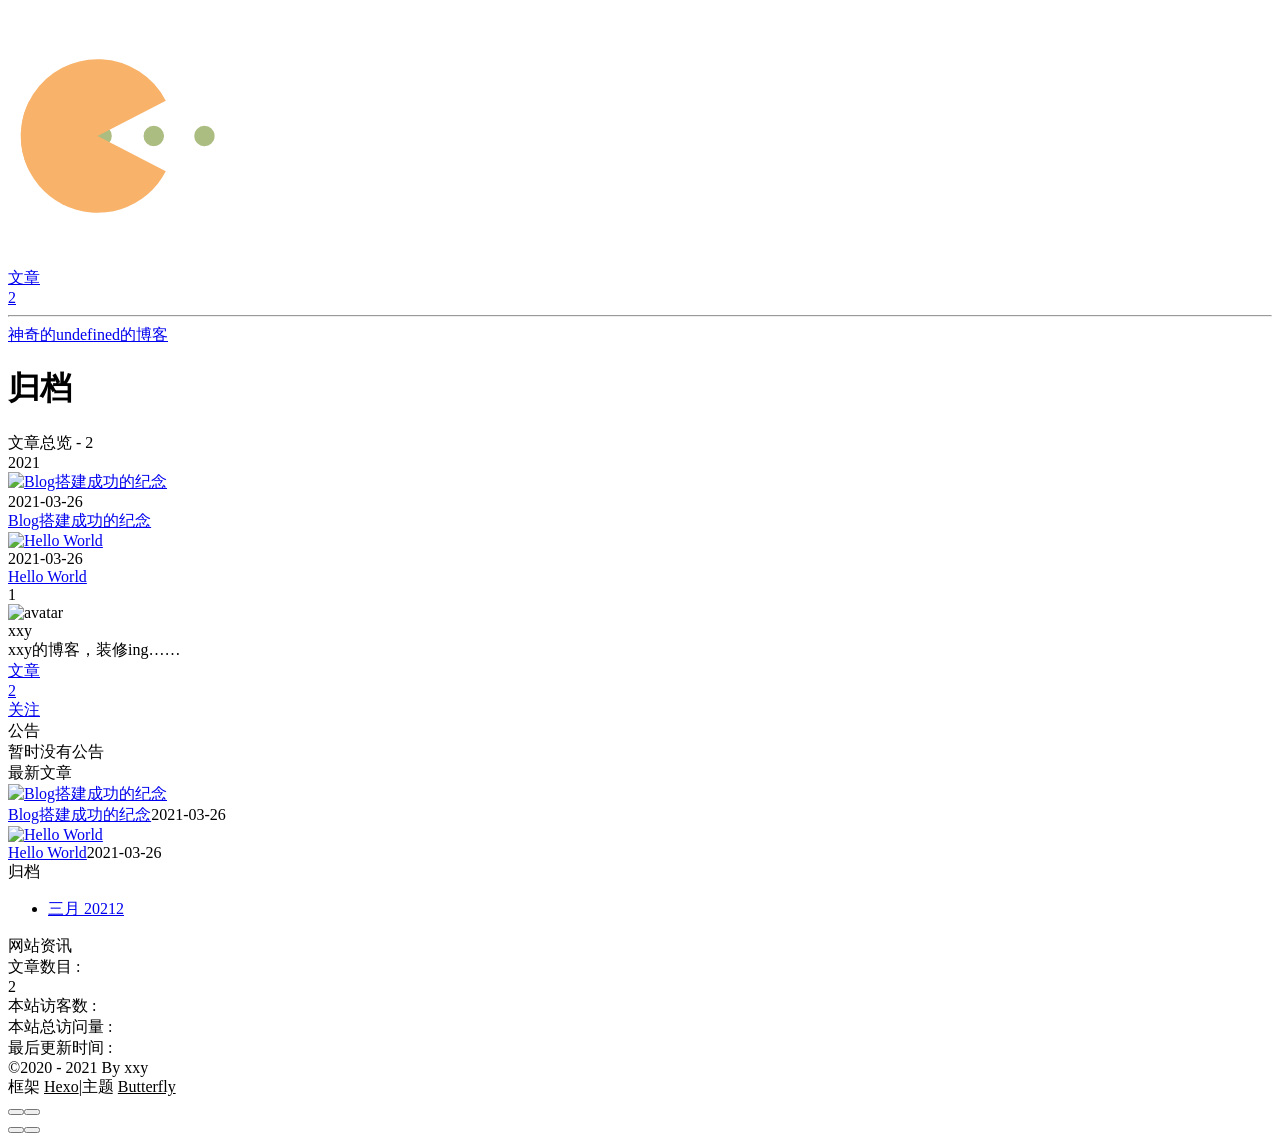
==== commit b4d200e4: "Site updated: 2021-04-17 14:33:45" ====
--- a/archives/index.html
+++ b/archives/index.html
@@ -55,7 +55,7 @@
   isHome: false,
   isHighlightShrink: false,
   isToc: false,
-  postUpdate: '2021-04-17 14:23:44'
+  postUpdate: '2021-04-17 14:33:45'
 }</script><noscript><style type="text/css">
   #nav {
     opacity: 1
@@ -137,4 +137,4 @@
           document.documentElement.classList.remove('hide-aside')
         }
       }
-    })(window)</script><meta name="generator" content="Hexo 5.4.0"></head><body><div id="sidebar"><div id="menu-mask"></div><div id="sidebar-menus"><div class="author-avatar"><img class="avatar-img" src="https://i.loli.net/2021/02/24/5O1day2nriDzjSu.png" onerror="onerror=null;src='/img/friend_404.gif'" alt="avatar"/></div><div class="site-data"><div class="data-item is-center"><div class="data-item-link"><a href="/blog/archives/"><div class="headline">文章</div><div class="length-num">2</div></a></div></div></div><hr/></div></div><div class="page" id="body-wrap"><header class="not-home-page" id="page-header"><nav id="nav"><span id="blog_name"><a id="site-name" href="/blog/">神奇的undefined的博客</a></span><div id="menus"><div id="toggle-menu"><a class="site-page"><i class="fas fa-bars fa-fw"></i></a></div></div></nav><div id="page-site-info"><h1 id="site-title">归档</h1></div></header><main class="layout" id="content-inner"><div id="archive"><div class="article-sort-title">文章总览 - 2</div><div class="article-sort"><div class="article-sort-item year">2021</div><div class="article-sort-item"><a class="article-sort-item-img" href="/blog/2021/03/26/Blog%E6%90%AD%E5%BB%BA%E6%88%90%E5%8A%9F%E7%9A%84%E7%BA%AA%E5%BF%B5/" title="Blog搭建成功的纪念"><img src="https://cdn.jsdelivr.net/npm/butterfly-extsrc@1/img/default.jpg" alt="Blog搭建成功的纪念" onerror="this.onerror=null;this.src='/blog/img/404.jpg'"></a><div class="article-sort-item-info"><div class="article-sort-item-time"><i class="far fa-calendar-alt"></i><time class="post-meta-date-created" datetime="2021-03-26T12:54:12.000Z" title="发表于 2021-03-26 20:54:12">2021-03-26</time></div><a class="article-sort-item-title" href="/blog/2021/03/26/Blog%E6%90%AD%E5%BB%BA%E6%88%90%E5%8A%9F%E7%9A%84%E7%BA%AA%E5%BF%B5/" title="Blog搭建成功的纪念">Blog搭建成功的纪念</a></div></div><div class="article-sort-item"><a class="article-sort-item-img" href="/blog/2021/03/26/hello-world/" title="Hello World"><img src="https://cdn.jsdelivr.net/npm/butterfly-extsrc@1/img/default.jpg" alt="Hello World" onerror="this.onerror=null;this.src='/blog/img/404.jpg'"></a><div class="article-sort-item-info"><div class="article-sort-item-time"><i class="far fa-calendar-alt"></i><time class="post-meta-date-created" datetime="2021-03-26T10:46:27.302Z" title="发表于 2021-03-26 18:46:27">2021-03-26</time></div><a class="article-sort-item-title" href="/blog/2021/03/26/hello-world/" title="Hello World">Hello World</a></div></div></div><nav id="pagination"><div class="pagination"><span class="page-number current">1</span></div></nav></div><div class="aside-content" id="aside-content"><div class="card-widget card-info"><div class="card-info-avatar is-center"><img class="avatar-img" src="https://i.loli.net/2021/02/24/5O1day2nriDzjSu.png" onerror="this.onerror=null;this.src='/blog/img/friend_404.gif'" alt="avatar"/><div class="author-info__name">xxy</div><div class="author-info__description">xxy的博客，装修ing……</div></div><div class="card-info-data"><div class="card-info-data-item is-center"><a href="/blog/archives/"><div class="headline">文章</div><div class="length-num">2</div></a></div></div><a class="button--animated" id="card-info-btn" target="_blank" rel="noopener" href="https://github.com/xxynet"><i class="fab fa-github"></i><span>关注</span></a></div><div class="card-widget card-announcement"><div class="item-headline"><i class="fas fa-bullhorn card-announcement-animation"></i><span>公告</span></div><div class="announcement_content">暂时没有公告</div></div><div class="sticky_layout"><div class="card-widget card-recent-post"><div class="item-headline"><i class="fas fa-history"></i><span>最新文章</span></div><div class="aside-list"><div class="aside-list-item"><a class="thumbnail" href="/blog/2021/03/26/Blog%E6%90%AD%E5%BB%BA%E6%88%90%E5%8A%9F%E7%9A%84%E7%BA%AA%E5%BF%B5/" title="Blog搭建成功的纪念"><img src="https://cdn.jsdelivr.net/npm/butterfly-extsrc@1/img/default.jpg" onerror="this.onerror=null;this.src='/blog/img/404.jpg'" alt="Blog搭建成功的纪念"/></a><div class="content"><a class="title" href="/blog/2021/03/26/Blog%E6%90%AD%E5%BB%BA%E6%88%90%E5%8A%9F%E7%9A%84%E7%BA%AA%E5%BF%B5/" title="Blog搭建成功的纪念">Blog搭建成功的纪念</a><time datetime="2021-03-26T12:54:12.000Z" title="发表于 2021-03-26 20:54:12">2021-03-26</time></div></div><div class="aside-list-item"><a class="thumbnail" href="/blog/2021/03/26/hello-world/" title="Hello World"><img src="https://cdn.jsdelivr.net/npm/butterfly-extsrc@1/img/default.jpg" onerror="this.onerror=null;this.src='/blog/img/404.jpg'" alt="Hello World"/></a><div class="content"><a class="title" href="/blog/2021/03/26/hello-world/" title="Hello World">Hello World</a><time datetime="2021-03-26T10:46:27.302Z" title="发表于 2021-03-26 18:46:27">2021-03-26</time></div></div></div></div><div class="card-widget card-archives"><div class="item-headline"><i class="fas fa-archive"></i><span>归档</span></div><ul class="card-archive-list"><li class="card-archive-list-item"><a class="card-archive-list-link" href="/blog/archives/2021/03/"><span class="card-archive-list-date">三月 2021</span><span class="card-archive-list-count">2</span></a></li></ul></div><div class="card-widget card-webinfo"><div class="item-headline"><i class="fas fa-chart-line"></i><span>网站资讯</span></div><div class="webinfo"><div class="webinfo-item"><div class="item-name">文章数目 :</div><div class="item-count">2</div></div><div class="webinfo-item"><div class="item-name">本站访客数 :</div><div class="item-count" id="busuanzi_value_site_uv"></div></div><div class="webinfo-item"><div class="item-name">本站总访问量 :</div><div class="item-count" id="busuanzi_value_site_pv"></div></div><div class="webinfo-item"><div class="item-name">最后更新时间 :</div><div class="item-count" id="last-push-date" data-lastPushDate="2021-04-17T06:23:44.455Z"></div></div></div></div></div></div></main><footer id="footer"><div id="footer-wrap"><div class="copyright">&copy;2020 - 2021 By xxy</div><div class="framework-info"><span>框架 </span><a target="_blank" rel="noopener" href="https://hexo.io">Hexo</a><span class="footer-separator">|</span><span>主题 </span><a target="_blank" rel="noopener" href="https://github.com/jerryc127/hexo-theme-butterfly">Butterfly</a></div></div></footer></div><div id="rightside"><div id="rightside-config-hide"><button id="darkmode" type="button" title="浅色和深色模式转换"><i class="fas fa-adjust"></i></button><button id="hide-aside-btn" type="button" title="单栏和双栏切换"><i class="fas fa-arrows-alt-h"></i></button></div><div id="rightside-config-show"><button id="rightside_config" type="button" title="设置"><i class="fas fa-cog fa-spin"></i></button><button id="go-up" type="button" title="回到顶部"><i class="fas fa-arrow-up"></i></button></div></div><div><script src="/blog/js/utils.js"></script><script src="/blog/js/main.js"></script><div class="js-pjax"></div><script async data-pjax src="//busuanzi.ibruce.info/busuanzi/2.3/busuanzi.pure.mini.js"></script></div></body></html>+    })(window)</script><link rel="stylesheet" href="/css/style.css"><meta name="generator" content="Hexo 5.4.0"></head><body><div id="sidebar"><div id="menu-mask"></div><div id="sidebar-menus"><div class="author-avatar"><img class="avatar-img" src="https://i.loli.net/2021/02/24/5O1day2nriDzjSu.png" onerror="onerror=null;src='/img/friend_404.gif'" alt="avatar"/></div><div class="site-data"><div class="data-item is-center"><div class="data-item-link"><a href="/blog/archives/"><div class="headline">文章</div><div class="length-num">2</div></a></div></div></div><hr/></div></div><div class="page" id="body-wrap"><header class="not-home-page" id="page-header"><nav id="nav"><span id="blog_name"><a id="site-name" href="/blog/">神奇的undefined的博客</a></span><div id="menus"><div id="toggle-menu"><a class="site-page"><i class="fas fa-bars fa-fw"></i></a></div></div></nav><div id="page-site-info"><h1 id="site-title">归档</h1></div></header><main class="layout" id="content-inner"><div id="archive"><div class="article-sort-title">文章总览 - 2</div><div class="article-sort"><div class="article-sort-item year">2021</div><div class="article-sort-item"><a class="article-sort-item-img" href="/blog/2021/03/26/Blog%E6%90%AD%E5%BB%BA%E6%88%90%E5%8A%9F%E7%9A%84%E7%BA%AA%E5%BF%B5/" title="Blog搭建成功的纪念"><img src="https://cdn.jsdelivr.net/npm/butterfly-extsrc@1/img/default.jpg" alt="Blog搭建成功的纪念" onerror="this.onerror=null;this.src='/blog/img/404.jpg'"></a><div class="article-sort-item-info"><div class="article-sort-item-time"><i class="far fa-calendar-alt"></i><time class="post-meta-date-created" datetime="2021-03-26T12:54:12.000Z" title="发表于 2021-03-26 20:54:12">2021-03-26</time></div><a class="article-sort-item-title" href="/blog/2021/03/26/Blog%E6%90%AD%E5%BB%BA%E6%88%90%E5%8A%9F%E7%9A%84%E7%BA%AA%E5%BF%B5/" title="Blog搭建成功的纪念">Blog搭建成功的纪念</a></div></div><div class="article-sort-item"><a class="article-sort-item-img" href="/blog/2021/03/26/hello-world/" title="Hello World"><img src="https://cdn.jsdelivr.net/npm/butterfly-extsrc@1/img/default.jpg" alt="Hello World" onerror="this.onerror=null;this.src='/blog/img/404.jpg'"></a><div class="article-sort-item-info"><div class="article-sort-item-time"><i class="far fa-calendar-alt"></i><time class="post-meta-date-created" datetime="2021-03-26T10:46:27.302Z" title="发表于 2021-03-26 18:46:27">2021-03-26</time></div><a class="article-sort-item-title" href="/blog/2021/03/26/hello-world/" title="Hello World">Hello World</a></div></div></div><nav id="pagination"><div class="pagination"><span class="page-number current">1</span></div></nav></div><div class="aside-content" id="aside-content"><div class="card-widget card-info"><div class="card-info-avatar is-center"><img class="avatar-img" src="https://i.loli.net/2021/02/24/5O1day2nriDzjSu.png" onerror="this.onerror=null;this.src='/blog/img/friend_404.gif'" alt="avatar"/><div class="author-info__name">xxy</div><div class="author-info__description">xxy的博客，装修ing……</div></div><div class="card-info-data"><div class="card-info-data-item is-center"><a href="/blog/archives/"><div class="headline">文章</div><div class="length-num">2</div></a></div></div><a class="button--animated" id="card-info-btn" target="_blank" rel="noopener" href="https://github.com/xxynet"><i class="fab fa-github"></i><span>关注</span></a></div><div class="card-widget card-announcement"><div class="item-headline"><i class="fas fa-bullhorn card-announcement-animation"></i><span>公告</span></div><div class="announcement_content">暂时没有公告</div></div><div class="sticky_layout"><div class="card-widget card-recent-post"><div class="item-headline"><i class="fas fa-history"></i><span>最新文章</span></div><div class="aside-list"><div class="aside-list-item"><a class="thumbnail" href="/blog/2021/03/26/Blog%E6%90%AD%E5%BB%BA%E6%88%90%E5%8A%9F%E7%9A%84%E7%BA%AA%E5%BF%B5/" title="Blog搭建成功的纪念"><img src="https://cdn.jsdelivr.net/npm/butterfly-extsrc@1/img/default.jpg" onerror="this.onerror=null;this.src='/blog/img/404.jpg'" alt="Blog搭建成功的纪念"/></a><div class="content"><a class="title" href="/blog/2021/03/26/Blog%E6%90%AD%E5%BB%BA%E6%88%90%E5%8A%9F%E7%9A%84%E7%BA%AA%E5%BF%B5/" title="Blog搭建成功的纪念">Blog搭建成功的纪念</a><time datetime="2021-03-26T12:54:12.000Z" title="发表于 2021-03-26 20:54:12">2021-03-26</time></div></div><div class="aside-list-item"><a class="thumbnail" href="/blog/2021/03/26/hello-world/" title="Hello World"><img src="https://cdn.jsdelivr.net/npm/butterfly-extsrc@1/img/default.jpg" onerror="this.onerror=null;this.src='/blog/img/404.jpg'" alt="Hello World"/></a><div class="content"><a class="title" href="/blog/2021/03/26/hello-world/" title="Hello World">Hello World</a><time datetime="2021-03-26T10:46:27.302Z" title="发表于 2021-03-26 18:46:27">2021-03-26</time></div></div></div></div><div class="card-widget card-archives"><div class="item-headline"><i class="fas fa-archive"></i><span>归档</span></div><ul class="card-archive-list"><li class="card-archive-list-item"><a class="card-archive-list-link" href="/blog/archives/2021/03/"><span class="card-archive-list-date">三月 2021</span><span class="card-archive-list-count">2</span></a></li></ul></div><div class="card-widget card-webinfo"><div class="item-headline"><i class="fas fa-chart-line"></i><span>网站资讯</span></div><div class="webinfo"><div class="webinfo-item"><div class="item-name">文章数目 :</div><div class="item-count">2</div></div><div class="webinfo-item"><div class="item-name">本站访客数 :</div><div class="item-count" id="busuanzi_value_site_uv"></div></div><div class="webinfo-item"><div class="item-name">本站总访问量 :</div><div class="item-count" id="busuanzi_value_site_pv"></div></div><div class="webinfo-item"><div class="item-name">最后更新时间 :</div><div class="item-count" id="last-push-date" data-lastPushDate="2021-04-17T06:33:45.542Z"></div></div></div></div></div></div></main><footer id="footer"><div id="footer-wrap"><div class="copyright">&copy;2020 - 2021 By xxy</div><div class="framework-info"><span>框架 </span><a target="_blank" rel="noopener" href="https://hexo.io">Hexo</a><span class="footer-separator">|</span><span>主题 </span><a target="_blank" rel="noopener" href="https://github.com/jerryc127/hexo-theme-butterfly">Butterfly</a></div></div></footer></div><div id="rightside"><div id="rightside-config-hide"><button id="darkmode" type="button" title="浅色和深色模式转换"><i class="fas fa-adjust"></i></button><button id="hide-aside-btn" type="button" title="单栏和双栏切换"><i class="fas fa-arrows-alt-h"></i></button></div><div id="rightside-config-show"><button id="rightside_config" type="button" title="设置"><i class="fas fa-cog fa-spin"></i></button><button id="go-up" type="button" title="回到顶部"><i class="fas fa-arrow-up"></i></button></div></div><div><script src="/blog/js/utils.js"></script><script src="/blog/js/main.js"></script><div class="js-pjax"></div><script async data-pjax src="//busuanzi.ibruce.info/busuanzi/2.3/busuanzi.pure.mini.js"></script></div></body></html>
--- a/css/style.css
+++ b/css/style.css
@@ -0,0 +1,31 @@
+#recent-posts>.recent-post-item,.layout_page>div:first-child:not(.recent-posts),.layout_post>#page,.layout_post>#post,.read-mode .layout_post>#post {
+    background: var(--light_bg_color)
+}
+
+#aside-content .card-widget {
+    background: var(--light_bg_color)
+}
+
+#web_bg {
+    background: linear-gradient(90deg,rgba(247,149,51,.1),rgba(243,112,85,.1) 15%,rgba(239,78,123,.1) 30%,rgba(161,102,171,.1) 44%,rgba(80,115,184,.1) 58%,rgba(16,152,173,.1) 72%,rgba(7,179,155,.1) 86%,rgba(109,186,130,.1))
+}
+
+#footer {
+    background: rgba(255,255,255,.15);
+    color: #000;
+    border-top-right-radius: 20px;
+    border-top-left-radius: 20px;
+    backdrop-filter: saturate(100%) blur(5px)
+}
+
+#footer::before {
+    background: rgba(255,255,255,.15)
+}
+
+#footer #footer-wrap {
+    color: var(--font-color)
+}
+
+#footer #footer-wrap a {
+    color: var(--font-color)
+}
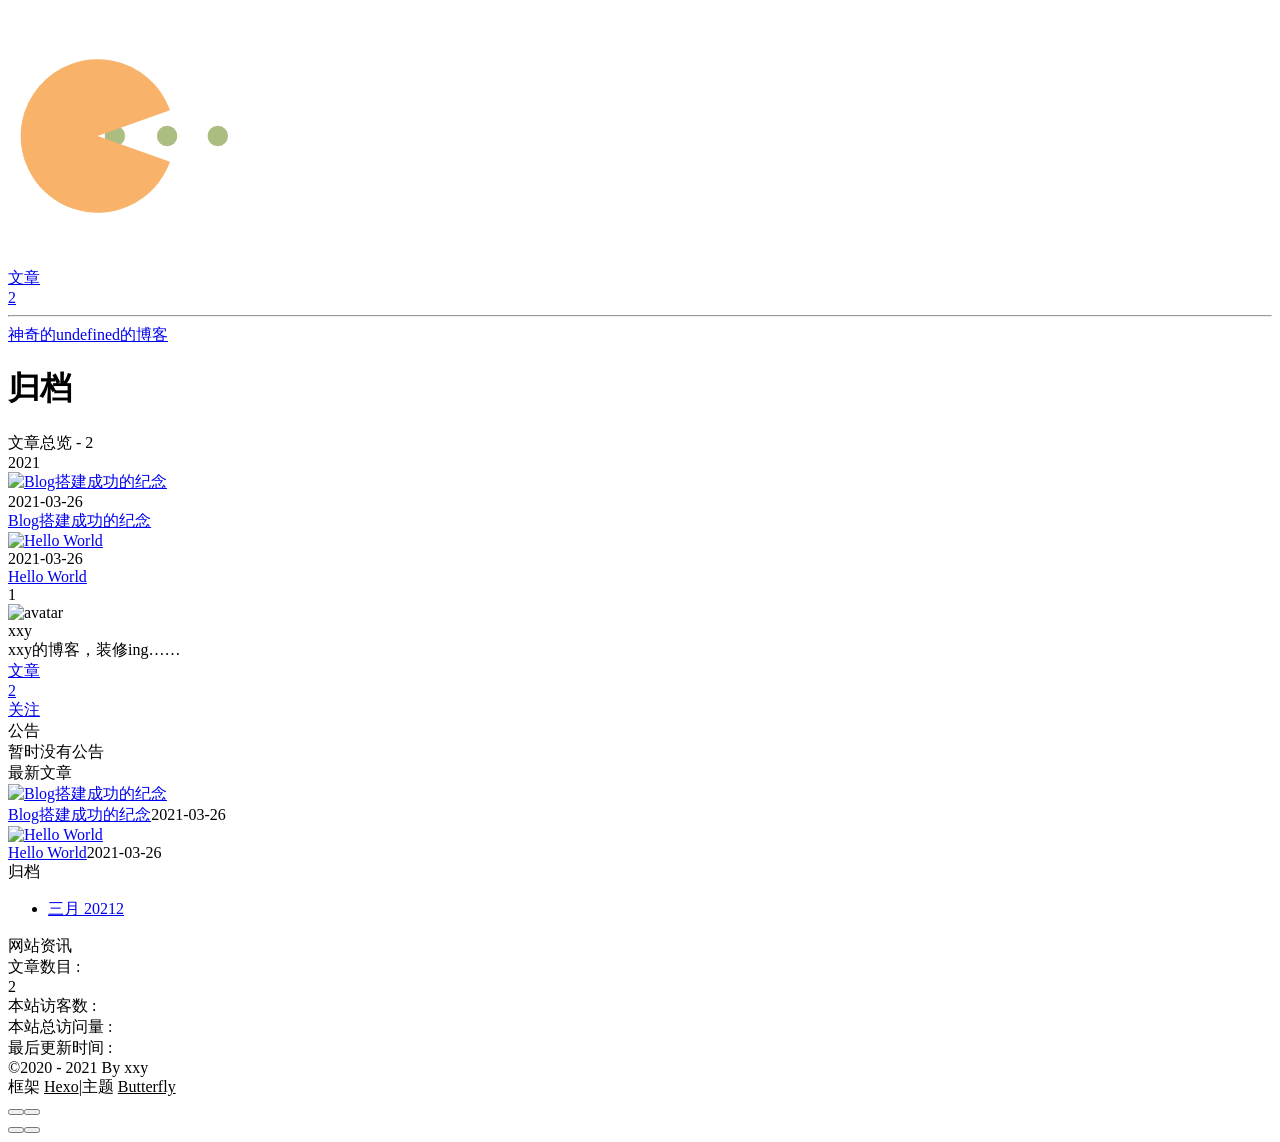
==== commit a1d29e66: "Site updated: 2021-04-17 14:44:43" ====
--- a/archives/index.html
+++ b/archives/index.html
@@ -55,7 +55,7 @@
   isHome: false,
   isHighlightShrink: false,
   isToc: false,
-  postUpdate: '2021-04-17 14:33:45'
+  postUpdate: '2021-04-17 14:44:43'
 }</script><noscript><style type="text/css">
   #nav {
     opacity: 1
@@ -137,4 +137,4 @@
           document.documentElement.classList.remove('hide-aside')
         }
       }
-    })(window)</script><link rel="stylesheet" href="/css/style.css"><meta name="generator" content="Hexo 5.4.0"></head><body><div id="sidebar"><div id="menu-mask"></div><div id="sidebar-menus"><div class="author-avatar"><img class="avatar-img" src="https://i.loli.net/2021/02/24/5O1day2nriDzjSu.png" onerror="onerror=null;src='/img/friend_404.gif'" alt="avatar"/></div><div class="site-data"><div class="data-item is-center"><div class="data-item-link"><a href="/blog/archives/"><div class="headline">文章</div><div class="length-num">2</div></a></div></div></div><hr/></div></div><div class="page" id="body-wrap"><header class="not-home-page" id="page-header"><nav id="nav"><span id="blog_name"><a id="site-name" href="/blog/">神奇的undefined的博客</a></span><div id="menus"><div id="toggle-menu"><a class="site-page"><i class="fas fa-bars fa-fw"></i></a></div></div></nav><div id="page-site-info"><h1 id="site-title">归档</h1></div></header><main class="layout" id="content-inner"><div id="archive"><div class="article-sort-title">文章总览 - 2</div><div class="article-sort"><div class="article-sort-item year">2021</div><div class="article-sort-item"><a class="article-sort-item-img" href="/blog/2021/03/26/Blog%E6%90%AD%E5%BB%BA%E6%88%90%E5%8A%9F%E7%9A%84%E7%BA%AA%E5%BF%B5/" title="Blog搭建成功的纪念"><img src="https://cdn.jsdelivr.net/npm/butterfly-extsrc@1/img/default.jpg" alt="Blog搭建成功的纪念" onerror="this.onerror=null;this.src='/blog/img/404.jpg'"></a><div class="article-sort-item-info"><div class="article-sort-item-time"><i class="far fa-calendar-alt"></i><time class="post-meta-date-created" datetime="2021-03-26T12:54:12.000Z" title="发表于 2021-03-26 20:54:12">2021-03-26</time></div><a class="article-sort-item-title" href="/blog/2021/03/26/Blog%E6%90%AD%E5%BB%BA%E6%88%90%E5%8A%9F%E7%9A%84%E7%BA%AA%E5%BF%B5/" title="Blog搭建成功的纪念">Blog搭建成功的纪念</a></div></div><div class="article-sort-item"><a class="article-sort-item-img" href="/blog/2021/03/26/hello-world/" title="Hello World"><img src="https://cdn.jsdelivr.net/npm/butterfly-extsrc@1/img/default.jpg" alt="Hello World" onerror="this.onerror=null;this.src='/blog/img/404.jpg'"></a><div class="article-sort-item-info"><div class="article-sort-item-time"><i class="far fa-calendar-alt"></i><time class="post-meta-date-created" datetime="2021-03-26T10:46:27.302Z" title="发表于 2021-03-26 18:46:27">2021-03-26</time></div><a class="article-sort-item-title" href="/blog/2021/03/26/hello-world/" title="Hello World">Hello World</a></div></div></div><nav id="pagination"><div class="pagination"><span class="page-number current">1</span></div></nav></div><div class="aside-content" id="aside-content"><div class="card-widget card-info"><div class="card-info-avatar is-center"><img class="avatar-img" src="https://i.loli.net/2021/02/24/5O1day2nriDzjSu.png" onerror="this.onerror=null;this.src='/blog/img/friend_404.gif'" alt="avatar"/><div class="author-info__name">xxy</div><div class="author-info__description">xxy的博客，装修ing……</div></div><div class="card-info-data"><div class="card-info-data-item is-center"><a href="/blog/archives/"><div class="headline">文章</div><div class="length-num">2</div></a></div></div><a class="button--animated" id="card-info-btn" target="_blank" rel="noopener" href="https://github.com/xxynet"><i class="fab fa-github"></i><span>关注</span></a></div><div class="card-widget card-announcement"><div class="item-headline"><i class="fas fa-bullhorn card-announcement-animation"></i><span>公告</span></div><div class="announcement_content">暂时没有公告</div></div><div class="sticky_layout"><div class="card-widget card-recent-post"><div class="item-headline"><i class="fas fa-history"></i><span>最新文章</span></div><div class="aside-list"><div class="aside-list-item"><a class="thumbnail" href="/blog/2021/03/26/Blog%E6%90%AD%E5%BB%BA%E6%88%90%E5%8A%9F%E7%9A%84%E7%BA%AA%E5%BF%B5/" title="Blog搭建成功的纪念"><img src="https://cdn.jsdelivr.net/npm/butterfly-extsrc@1/img/default.jpg" onerror="this.onerror=null;this.src='/blog/img/404.jpg'" alt="Blog搭建成功的纪念"/></a><div class="content"><a class="title" href="/blog/2021/03/26/Blog%E6%90%AD%E5%BB%BA%E6%88%90%E5%8A%9F%E7%9A%84%E7%BA%AA%E5%BF%B5/" title="Blog搭建成功的纪念">Blog搭建成功的纪念</a><time datetime="2021-03-26T12:54:12.000Z" title="发表于 2021-03-26 20:54:12">2021-03-26</time></div></div><div class="aside-list-item"><a class="thumbnail" href="/blog/2021/03/26/hello-world/" title="Hello World"><img src="https://cdn.jsdelivr.net/npm/butterfly-extsrc@1/img/default.jpg" onerror="this.onerror=null;this.src='/blog/img/404.jpg'" alt="Hello World"/></a><div class="content"><a class="title" href="/blog/2021/03/26/hello-world/" title="Hello World">Hello World</a><time datetime="2021-03-26T10:46:27.302Z" title="发表于 2021-03-26 18:46:27">2021-03-26</time></div></div></div></div><div class="card-widget card-archives"><div class="item-headline"><i class="fas fa-archive"></i><span>归档</span></div><ul class="card-archive-list"><li class="card-archive-list-item"><a class="card-archive-list-link" href="/blog/archives/2021/03/"><span class="card-archive-list-date">三月 2021</span><span class="card-archive-list-count">2</span></a></li></ul></div><div class="card-widget card-webinfo"><div class="item-headline"><i class="fas fa-chart-line"></i><span>网站资讯</span></div><div class="webinfo"><div class="webinfo-item"><div class="item-name">文章数目 :</div><div class="item-count">2</div></div><div class="webinfo-item"><div class="item-name">本站访客数 :</div><div class="item-count" id="busuanzi_value_site_uv"></div></div><div class="webinfo-item"><div class="item-name">本站总访问量 :</div><div class="item-count" id="busuanzi_value_site_pv"></div></div><div class="webinfo-item"><div class="item-name">最后更新时间 :</div><div class="item-count" id="last-push-date" data-lastPushDate="2021-04-17T06:33:45.542Z"></div></div></div></div></div></div></main><footer id="footer"><div id="footer-wrap"><div class="copyright">&copy;2020 - 2021 By xxy</div><div class="framework-info"><span>框架 </span><a target="_blank" rel="noopener" href="https://hexo.io">Hexo</a><span class="footer-separator">|</span><span>主题 </span><a target="_blank" rel="noopener" href="https://github.com/jerryc127/hexo-theme-butterfly">Butterfly</a></div></div></footer></div><div id="rightside"><div id="rightside-config-hide"><button id="darkmode" type="button" title="浅色和深色模式转换"><i class="fas fa-adjust"></i></button><button id="hide-aside-btn" type="button" title="单栏和双栏切换"><i class="fas fa-arrows-alt-h"></i></button></div><div id="rightside-config-show"><button id="rightside_config" type="button" title="设置"><i class="fas fa-cog fa-spin"></i></button><button id="go-up" type="button" title="回到顶部"><i class="fas fa-arrow-up"></i></button></div></div><div><script src="/blog/js/utils.js"></script><script src="/blog/js/main.js"></script><div class="js-pjax"></div><script async data-pjax src="//busuanzi.ibruce.info/busuanzi/2.3/busuanzi.pure.mini.js"></script></div></body></html>+    })(window)</script><link rel="stylesheet" href="/css/style.css"><meta name="generator" content="Hexo 5.4.0"></head><body><div id="sidebar"><div id="menu-mask"></div><div id="sidebar-menus"><div class="author-avatar"><img class="avatar-img" src="https://i.loli.net/2021/02/24/5O1day2nriDzjSu.png" onerror="onerror=null;src='/img/friend_404.gif'" alt="avatar"/></div><div class="site-data"><div class="data-item is-center"><div class="data-item-link"><a href="/blog/archives/"><div class="headline">文章</div><div class="length-num">2</div></a></div></div></div><hr/></div></div><div class="page" id="body-wrap"><header class="not-home-page" id="page-header"><nav id="nav"><span id="blog_name"><a id="site-name" href="/blog/">神奇的undefined的博客</a></span><div id="menus"><div id="toggle-menu"><a class="site-page"><i class="fas fa-bars fa-fw"></i></a></div></div></nav><div id="page-site-info"><h1 id="site-title">归档</h1></div></header><main class="layout" id="content-inner"><div id="archive"><div class="article-sort-title">文章总览 - 2</div><div class="article-sort"><div class="article-sort-item year">2021</div><div class="article-sort-item"><a class="article-sort-item-img" href="/blog/2021/03/26/Blog%E6%90%AD%E5%BB%BA%E6%88%90%E5%8A%9F%E7%9A%84%E7%BA%AA%E5%BF%B5/" title="Blog搭建成功的纪念"><img src="https://cdn.jsdelivr.net/npm/butterfly-extsrc@1/img/default.jpg" alt="Blog搭建成功的纪念" onerror="this.onerror=null;this.src='/blog/img/404.jpg'"></a><div class="article-sort-item-info"><div class="article-sort-item-time"><i class="far fa-calendar-alt"></i><time class="post-meta-date-created" datetime="2021-03-26T12:54:12.000Z" title="发表于 2021-03-26 20:54:12">2021-03-26</time></div><a class="article-sort-item-title" href="/blog/2021/03/26/Blog%E6%90%AD%E5%BB%BA%E6%88%90%E5%8A%9F%E7%9A%84%E7%BA%AA%E5%BF%B5/" title="Blog搭建成功的纪念">Blog搭建成功的纪念</a></div></div><div class="article-sort-item"><a class="article-sort-item-img" href="/blog/2021/03/26/hello-world/" title="Hello World"><img src="https://cdn.jsdelivr.net/npm/butterfly-extsrc@1/img/default.jpg" alt="Hello World" onerror="this.onerror=null;this.src='/blog/img/404.jpg'"></a><div class="article-sort-item-info"><div class="article-sort-item-time"><i class="far fa-calendar-alt"></i><time class="post-meta-date-created" datetime="2021-03-26T10:46:27.302Z" title="发表于 2021-03-26 18:46:27">2021-03-26</time></div><a class="article-sort-item-title" href="/blog/2021/03/26/hello-world/" title="Hello World">Hello World</a></div></div></div><nav id="pagination"><div class="pagination"><span class="page-number current">1</span></div></nav></div><div class="aside-content" id="aside-content"><div class="card-widget card-info"><div class="card-info-avatar is-center"><img class="avatar-img" src="https://i.loli.net/2021/02/24/5O1day2nriDzjSu.png" onerror="this.onerror=null;this.src='/blog/img/friend_404.gif'" alt="avatar"/><div class="author-info__name">xxy</div><div class="author-info__description">xxy的博客，装修ing……</div></div><div class="card-info-data"><div class="card-info-data-item is-center"><a href="/blog/archives/"><div class="headline">文章</div><div class="length-num">2</div></a></div></div><a class="button--animated" id="card-info-btn" target="_blank" rel="noopener" href="https://github.com/xxynet"><i class="fab fa-github"></i><span>关注</span></a></div><div class="card-widget card-announcement"><div class="item-headline"><i class="fas fa-bullhorn card-announcement-animation"></i><span>公告</span></div><div class="announcement_content">暂时没有公告</div></div><div class="sticky_layout"><div class="card-widget card-recent-post"><div class="item-headline"><i class="fas fa-history"></i><span>最新文章</span></div><div class="aside-list"><div class="aside-list-item"><a class="thumbnail" href="/blog/2021/03/26/Blog%E6%90%AD%E5%BB%BA%E6%88%90%E5%8A%9F%E7%9A%84%E7%BA%AA%E5%BF%B5/" title="Blog搭建成功的纪念"><img src="https://cdn.jsdelivr.net/npm/butterfly-extsrc@1/img/default.jpg" onerror="this.onerror=null;this.src='/blog/img/404.jpg'" alt="Blog搭建成功的纪念"/></a><div class="content"><a class="title" href="/blog/2021/03/26/Blog%E6%90%AD%E5%BB%BA%E6%88%90%E5%8A%9F%E7%9A%84%E7%BA%AA%E5%BF%B5/" title="Blog搭建成功的纪念">Blog搭建成功的纪念</a><time datetime="2021-03-26T12:54:12.000Z" title="发表于 2021-03-26 20:54:12">2021-03-26</time></div></div><div class="aside-list-item"><a class="thumbnail" href="/blog/2021/03/26/hello-world/" title="Hello World"><img src="https://cdn.jsdelivr.net/npm/butterfly-extsrc@1/img/default.jpg" onerror="this.onerror=null;this.src='/blog/img/404.jpg'" alt="Hello World"/></a><div class="content"><a class="title" href="/blog/2021/03/26/hello-world/" title="Hello World">Hello World</a><time datetime="2021-03-26T10:46:27.302Z" title="发表于 2021-03-26 18:46:27">2021-03-26</time></div></div></div></div><div class="card-widget card-archives"><div class="item-headline"><i class="fas fa-archive"></i><span>归档</span></div><ul class="card-archive-list"><li class="card-archive-list-item"><a class="card-archive-list-link" href="/blog/archives/2021/03/"><span class="card-archive-list-date">三月 2021</span><span class="card-archive-list-count">2</span></a></li></ul></div><div class="card-widget card-webinfo"><div class="item-headline"><i class="fas fa-chart-line"></i><span>网站资讯</span></div><div class="webinfo"><div class="webinfo-item"><div class="item-name">文章数目 :</div><div class="item-count">2</div></div><div class="webinfo-item"><div class="item-name">本站访客数 :</div><div class="item-count" id="busuanzi_value_site_uv"></div></div><div class="webinfo-item"><div class="item-name">本站总访问量 :</div><div class="item-count" id="busuanzi_value_site_pv"></div></div><div class="webinfo-item"><div class="item-name">最后更新时间 :</div><div class="item-count" id="last-push-date" data-lastPushDate="2021-04-17T06:44:43.917Z"></div></div></div></div></div></div></main><footer id="footer"><div id="footer-wrap"><div class="copyright">&copy;2020 - 2021 By xxy</div><div class="framework-info"><span>框架 </span><a target="_blank" rel="noopener" href="https://hexo.io">Hexo</a><span class="footer-separator">|</span><span>主题 </span><a target="_blank" rel="noopener" href="https://github.com/jerryc127/hexo-theme-butterfly">Butterfly</a></div></div></footer></div><div id="rightside"><div id="rightside-config-hide"><button id="darkmode" type="button" title="浅色和深色模式转换"><i class="fas fa-adjust"></i></button><button id="hide-aside-btn" type="button" title="单栏和双栏切换"><i class="fas fa-arrows-alt-h"></i></button></div><div id="rightside-config-show"><button id="rightside_config" type="button" title="设置"><i class="fas fa-cog fa-spin"></i></button><button id="go-up" type="button" title="回到顶部"><i class="fas fa-arrow-up"></i></button></div></div><div><script src="/blog/js/utils.js"></script><script src="/blog/js/main.js"></script><div class="js-pjax"></div><script async data-pjax src="//busuanzi.ibruce.info/busuanzi/2.3/busuanzi.pure.mini.js"></script></div></body></html>
--- a/css/style.css
+++ b/css/style.css
@@ -7,6 +7,7 @@
 }
 
 #web_bg {
+    background: url("https://gimg2.baidu.com/image_search/src=http%3A%2F%2Fcdn.duitang.com%2Fuploads%2Fitem%2F201409%2F17%2F20140917205543_xaxJX.jpeg&refer=http%3A%2F%2Fcdn.duitang.com&app=2002&size=f9999,10000&q=a80&n=0&g=0n&fmt=jpeg?sec=1621233614&t=f60cda08548411f445ae785c7646edad");
     background: linear-gradient(90deg,rgba(247,149,51,.1),rgba(243,112,85,.1) 15%,rgba(239,78,123,.1) 30%,rgba(161,102,171,.1) 44%,rgba(80,115,184,.1) 58%,rgba(16,152,173,.1) 72%,rgba(7,179,155,.1) 86%,rgba(109,186,130,.1))
 }
 
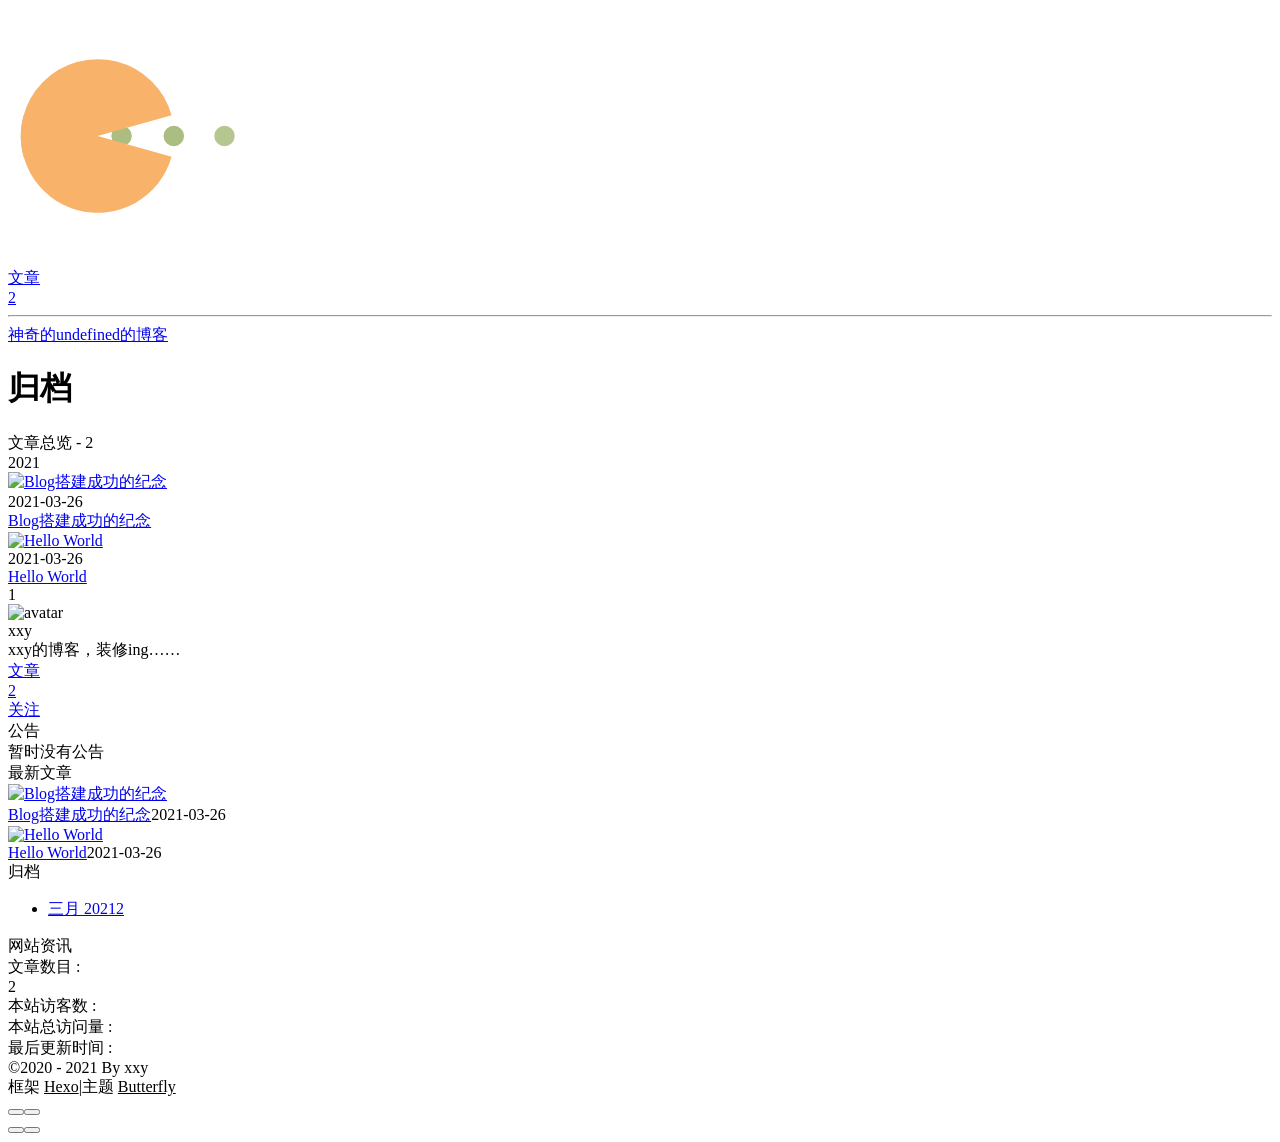
==== commit 9313f827: "Site updated: 2021-04-17 15:03:19" ====
--- a/archives/index.html
+++ b/archives/index.html
@@ -5,11 +5,11 @@
 <meta property="og:site_name" content="神奇的undefined的博客">
 <meta property="og:description" content="xxy的博客，装修ing……">
 <meta property="og:locale" content="zh_CN">
-<meta property="og:image" content="https://i.loli.net/2021/02/24/5O1day2nriDzjSu.png">
+<meta property="og:image" content="https://xxynet.github.io/blog/img/pic.jpg">
 <meta property="article:author" content="xxy">
 <meta property="article:tag" content="blog">
 <meta name="twitter:card" content="summary">
-<meta name="twitter:image" content="https://i.loli.net/2021/02/24/5O1day2nriDzjSu.png"><link rel="shortcut icon" href="/blog/img/favicon.png"><link rel="canonical" href="https://xxynet.github.io/blog/archives/"><link rel="preconnect" href="//cdn.jsdelivr.net"/><link rel="preconnect" href="//busuanzi.ibruce.info"/><link rel="stylesheet" href="/blog/css/index.css"><link rel="stylesheet" href="https://cdn.jsdelivr.net/npm/@fortawesome/fontawesome-free/css/all.min.css" media="print" onload="this.media='all'"><script>const GLOBAL_CONFIG = { 
+<meta name="twitter:image" content="https://xxynet.github.io/blog/img/pic.jpg"><link rel="shortcut icon" href="/blog/img/favicon.png"><link rel="canonical" href="https://xxynet.github.io/blog/archives/"><link rel="preconnect" href="//cdn.jsdelivr.net"/><link rel="preconnect" href="//busuanzi.ibruce.info"/><link rel="stylesheet" href="/blog/css/index.css"><link rel="stylesheet" href="https://cdn.jsdelivr.net/npm/@fortawesome/fontawesome-free/css/all.min.css" media="print" onload="this.media='all'"><script>const GLOBAL_CONFIG = { 
   root: '/blog/',
   algolia: undefined,
   localSearch: undefined,
@@ -55,7 +55,7 @@
   isHome: false,
   isHighlightShrink: false,
   isToc: false,
-  postUpdate: '2021-04-17 14:44:43'
+  postUpdate: '2021-04-17 15:01:42'
 }</script><noscript><style type="text/css">
   #nav {
     opacity: 1
@@ -137,4 +137,4 @@
           document.documentElement.classList.remove('hide-aside')
         }
       }
-    })(window)</script><link rel="stylesheet" href="/css/style.css"><meta name="generator" content="Hexo 5.4.0"></head><body><div id="sidebar"><div id="menu-mask"></div><div id="sidebar-menus"><div class="author-avatar"><img class="avatar-img" src="https://i.loli.net/2021/02/24/5O1day2nriDzjSu.png" onerror="onerror=null;src='/img/friend_404.gif'" alt="avatar"/></div><div class="site-data"><div class="data-item is-center"><div class="data-item-link"><a href="/blog/archives/"><div class="headline">文章</div><div class="length-num">2</div></a></div></div></div><hr/></div></div><div class="page" id="body-wrap"><header class="not-home-page" id="page-header"><nav id="nav"><span id="blog_name"><a id="site-name" href="/blog/">神奇的undefined的博客</a></span><div id="menus"><div id="toggle-menu"><a class="site-page"><i class="fas fa-bars fa-fw"></i></a></div></div></nav><div id="page-site-info"><h1 id="site-title">归档</h1></div></header><main class="layout" id="content-inner"><div id="archive"><div class="article-sort-title">文章总览 - 2</div><div class="article-sort"><div class="article-sort-item year">2021</div><div class="article-sort-item"><a class="article-sort-item-img" href="/blog/2021/03/26/Blog%E6%90%AD%E5%BB%BA%E6%88%90%E5%8A%9F%E7%9A%84%E7%BA%AA%E5%BF%B5/" title="Blog搭建成功的纪念"><img src="https://cdn.jsdelivr.net/npm/butterfly-extsrc@1/img/default.jpg" alt="Blog搭建成功的纪念" onerror="this.onerror=null;this.src='/blog/img/404.jpg'"></a><div class="article-sort-item-info"><div class="article-sort-item-time"><i class="far fa-calendar-alt"></i><time class="post-meta-date-created" datetime="2021-03-26T12:54:12.000Z" title="发表于 2021-03-26 20:54:12">2021-03-26</time></div><a class="article-sort-item-title" href="/blog/2021/03/26/Blog%E6%90%AD%E5%BB%BA%E6%88%90%E5%8A%9F%E7%9A%84%E7%BA%AA%E5%BF%B5/" title="Blog搭建成功的纪念">Blog搭建成功的纪念</a></div></div><div class="article-sort-item"><a class="article-sort-item-img" href="/blog/2021/03/26/hello-world/" title="Hello World"><img src="https://cdn.jsdelivr.net/npm/butterfly-extsrc@1/img/default.jpg" alt="Hello World" onerror="this.onerror=null;this.src='/blog/img/404.jpg'"></a><div class="article-sort-item-info"><div class="article-sort-item-time"><i class="far fa-calendar-alt"></i><time class="post-meta-date-created" datetime="2021-03-26T10:46:27.302Z" title="发表于 2021-03-26 18:46:27">2021-03-26</time></div><a class="article-sort-item-title" href="/blog/2021/03/26/hello-world/" title="Hello World">Hello World</a></div></div></div><nav id="pagination"><div class="pagination"><span class="page-number current">1</span></div></nav></div><div class="aside-content" id="aside-content"><div class="card-widget card-info"><div class="card-info-avatar is-center"><img class="avatar-img" src="https://i.loli.net/2021/02/24/5O1day2nriDzjSu.png" onerror="this.onerror=null;this.src='/blog/img/friend_404.gif'" alt="avatar"/><div class="author-info__name">xxy</div><div class="author-info__description">xxy的博客，装修ing……</div></div><div class="card-info-data"><div class="card-info-data-item is-center"><a href="/blog/archives/"><div class="headline">文章</div><div class="length-num">2</div></a></div></div><a class="button--animated" id="card-info-btn" target="_blank" rel="noopener" href="https://github.com/xxynet"><i class="fab fa-github"></i><span>关注</span></a></div><div class="card-widget card-announcement"><div class="item-headline"><i class="fas fa-bullhorn card-announcement-animation"></i><span>公告</span></div><div class="announcement_content">暂时没有公告</div></div><div class="sticky_layout"><div class="card-widget card-recent-post"><div class="item-headline"><i class="fas fa-history"></i><span>最新文章</span></div><div class="aside-list"><div class="aside-list-item"><a class="thumbnail" href="/blog/2021/03/26/Blog%E6%90%AD%E5%BB%BA%E6%88%90%E5%8A%9F%E7%9A%84%E7%BA%AA%E5%BF%B5/" title="Blog搭建成功的纪念"><img src="https://cdn.jsdelivr.net/npm/butterfly-extsrc@1/img/default.jpg" onerror="this.onerror=null;this.src='/blog/img/404.jpg'" alt="Blog搭建成功的纪念"/></a><div class="content"><a class="title" href="/blog/2021/03/26/Blog%E6%90%AD%E5%BB%BA%E6%88%90%E5%8A%9F%E7%9A%84%E7%BA%AA%E5%BF%B5/" title="Blog搭建成功的纪念">Blog搭建成功的纪念</a><time datetime="2021-03-26T12:54:12.000Z" title="发表于 2021-03-26 20:54:12">2021-03-26</time></div></div><div class="aside-list-item"><a class="thumbnail" href="/blog/2021/03/26/hello-world/" title="Hello World"><img src="https://cdn.jsdelivr.net/npm/butterfly-extsrc@1/img/default.jpg" onerror="this.onerror=null;this.src='/blog/img/404.jpg'" alt="Hello World"/></a><div class="content"><a class="title" href="/blog/2021/03/26/hello-world/" title="Hello World">Hello World</a><time datetime="2021-03-26T10:46:27.302Z" title="发表于 2021-03-26 18:46:27">2021-03-26</time></div></div></div></div><div class="card-widget card-archives"><div class="item-headline"><i class="fas fa-archive"></i><span>归档</span></div><ul class="card-archive-list"><li class="card-archive-list-item"><a class="card-archive-list-link" href="/blog/archives/2021/03/"><span class="card-archive-list-date">三月 2021</span><span class="card-archive-list-count">2</span></a></li></ul></div><div class="card-widget card-webinfo"><div class="item-headline"><i class="fas fa-chart-line"></i><span>网站资讯</span></div><div class="webinfo"><div class="webinfo-item"><div class="item-name">文章数目 :</div><div class="item-count">2</div></div><div class="webinfo-item"><div class="item-name">本站访客数 :</div><div class="item-count" id="busuanzi_value_site_uv"></div></div><div class="webinfo-item"><div class="item-name">本站总访问量 :</div><div class="item-count" id="busuanzi_value_site_pv"></div></div><div class="webinfo-item"><div class="item-name">最后更新时间 :</div><div class="item-count" id="last-push-date" data-lastPushDate="2021-04-17T06:44:43.917Z"></div></div></div></div></div></div></main><footer id="footer"><div id="footer-wrap"><div class="copyright">&copy;2020 - 2021 By xxy</div><div class="framework-info"><span>框架 </span><a target="_blank" rel="noopener" href="https://hexo.io">Hexo</a><span class="footer-separator">|</span><span>主题 </span><a target="_blank" rel="noopener" href="https://github.com/jerryc127/hexo-theme-butterfly">Butterfly</a></div></div></footer></div><div id="rightside"><div id="rightside-config-hide"><button id="darkmode" type="button" title="浅色和深色模式转换"><i class="fas fa-adjust"></i></button><button id="hide-aside-btn" type="button" title="单栏和双栏切换"><i class="fas fa-arrows-alt-h"></i></button></div><div id="rightside-config-show"><button id="rightside_config" type="button" title="设置"><i class="fas fa-cog fa-spin"></i></button><button id="go-up" type="button" title="回到顶部"><i class="fas fa-arrow-up"></i></button></div></div><div><script src="/blog/js/utils.js"></script><script src="/blog/js/main.js"></script><div class="js-pjax"></div><script async data-pjax src="//busuanzi.ibruce.info/busuanzi/2.3/busuanzi.pure.mini.js"></script></div></body></html>+    })(window)</script><link rel="stylesheet" href="/css/style.css"><meta name="generator" content="Hexo 5.4.0"></head><body><div id="sidebar"><div id="menu-mask"></div><div id="sidebar-menus"><div class="author-avatar"><img class="avatar-img" src="/blog/img/pic.jpg" onerror="onerror=null;src='/img/friend_404.gif'" alt="avatar"/></div><div class="site-data"><div class="data-item is-center"><div class="data-item-link"><a href="/blog/archives/"><div class="headline">文章</div><div class="length-num">2</div></a></div></div></div><hr/></div></div><div class="page" id="body-wrap"><header class="not-home-page" id="page-header"><nav id="nav"><span id="blog_name"><a id="site-name" href="/blog/">神奇的undefined的博客</a></span><div id="menus"><div id="toggle-menu"><a class="site-page"><i class="fas fa-bars fa-fw"></i></a></div></div></nav><div id="page-site-info"><h1 id="site-title">归档</h1></div></header><main class="layout" id="content-inner"><div id="archive"><div class="article-sort-title">文章总览 - 2</div><div class="article-sort"><div class="article-sort-item year">2021</div><div class="article-sort-item"><a class="article-sort-item-img" href="/blog/2021/03/26/Blog%E6%90%AD%E5%BB%BA%E6%88%90%E5%8A%9F%E7%9A%84%E7%BA%AA%E5%BF%B5/" title="Blog搭建成功的纪念"><img src="https://cdn.jsdelivr.net/npm/butterfly-extsrc@1/img/default.jpg" alt="Blog搭建成功的纪念" onerror="this.onerror=null;this.src='/blog/img/404.jpg'"></a><div class="article-sort-item-info"><div class="article-sort-item-time"><i class="far fa-calendar-alt"></i><time class="post-meta-date-created" datetime="2021-03-26T12:54:12.000Z" title="发表于 2021-03-26 20:54:12">2021-03-26</time></div><a class="article-sort-item-title" href="/blog/2021/03/26/Blog%E6%90%AD%E5%BB%BA%E6%88%90%E5%8A%9F%E7%9A%84%E7%BA%AA%E5%BF%B5/" title="Blog搭建成功的纪念">Blog搭建成功的纪念</a></div></div><div class="article-sort-item"><a class="article-sort-item-img" href="/blog/2021/03/26/hello-world/" title="Hello World"><img src="https://cdn.jsdelivr.net/npm/butterfly-extsrc@1/img/default.jpg" alt="Hello World" onerror="this.onerror=null;this.src='/blog/img/404.jpg'"></a><div class="article-sort-item-info"><div class="article-sort-item-time"><i class="far fa-calendar-alt"></i><time class="post-meta-date-created" datetime="2021-03-26T10:46:27.302Z" title="发表于 2021-03-26 18:46:27">2021-03-26</time></div><a class="article-sort-item-title" href="/blog/2021/03/26/hello-world/" title="Hello World">Hello World</a></div></div></div><nav id="pagination"><div class="pagination"><span class="page-number current">1</span></div></nav></div><div class="aside-content" id="aside-content"><div class="card-widget card-info"><div class="card-info-avatar is-center"><img class="avatar-img" src="/blog/img/pic.jpg" onerror="this.onerror=null;this.src='/blog/img/friend_404.gif'" alt="avatar"/><div class="author-info__name">xxy</div><div class="author-info__description">xxy的博客，装修ing……</div></div><div class="card-info-data"><div class="card-info-data-item is-center"><a href="/blog/archives/"><div class="headline">文章</div><div class="length-num">2</div></a></div></div><a class="button--animated" id="card-info-btn" target="_blank" rel="noopener" href="https://github.com/xxynet"><i class="fab fa-github"></i><span>关注</span></a></div><div class="card-widget card-announcement"><div class="item-headline"><i class="fas fa-bullhorn card-announcement-animation"></i><span>公告</span></div><div class="announcement_content">暂时没有公告</div></div><div class="sticky_layout"><div class="card-widget card-recent-post"><div class="item-headline"><i class="fas fa-history"></i><span>最新文章</span></div><div class="aside-list"><div class="aside-list-item"><a class="thumbnail" href="/blog/2021/03/26/Blog%E6%90%AD%E5%BB%BA%E6%88%90%E5%8A%9F%E7%9A%84%E7%BA%AA%E5%BF%B5/" title="Blog搭建成功的纪念"><img src="https://cdn.jsdelivr.net/npm/butterfly-extsrc@1/img/default.jpg" onerror="this.onerror=null;this.src='/blog/img/404.jpg'" alt="Blog搭建成功的纪念"/></a><div class="content"><a class="title" href="/blog/2021/03/26/Blog%E6%90%AD%E5%BB%BA%E6%88%90%E5%8A%9F%E7%9A%84%E7%BA%AA%E5%BF%B5/" title="Blog搭建成功的纪念">Blog搭建成功的纪念</a><time datetime="2021-03-26T12:54:12.000Z" title="发表于 2021-03-26 20:54:12">2021-03-26</time></div></div><div class="aside-list-item"><a class="thumbnail" href="/blog/2021/03/26/hello-world/" title="Hello World"><img src="https://cdn.jsdelivr.net/npm/butterfly-extsrc@1/img/default.jpg" onerror="this.onerror=null;this.src='/blog/img/404.jpg'" alt="Hello World"/></a><div class="content"><a class="title" href="/blog/2021/03/26/hello-world/" title="Hello World">Hello World</a><time datetime="2021-03-26T10:46:27.302Z" title="发表于 2021-03-26 18:46:27">2021-03-26</time></div></div></div></div><div class="card-widget card-archives"><div class="item-headline"><i class="fas fa-archive"></i><span>归档</span></div><ul class="card-archive-list"><li class="card-archive-list-item"><a class="card-archive-list-link" href="/blog/archives/2021/03/"><span class="card-archive-list-date">三月 2021</span><span class="card-archive-list-count">2</span></a></li></ul></div><div class="card-widget card-webinfo"><div class="item-headline"><i class="fas fa-chart-line"></i><span>网站资讯</span></div><div class="webinfo"><div class="webinfo-item"><div class="item-name">文章数目 :</div><div class="item-count">2</div></div><div class="webinfo-item"><div class="item-name">本站访客数 :</div><div class="item-count" id="busuanzi_value_site_uv"></div></div><div class="webinfo-item"><div class="item-name">本站总访问量 :</div><div class="item-count" id="busuanzi_value_site_pv"></div></div><div class="webinfo-item"><div class="item-name">最后更新时间 :</div><div class="item-count" id="last-push-date" data-lastPushDate="2021-04-17T07:01:42.154Z"></div></div></div></div></div></div></main><footer id="footer"><div id="footer-wrap"><div class="copyright">&copy;2020 - 2021 By xxy</div><div class="framework-info"><span>框架 </span><a target="_blank" rel="noopener" href="https://hexo.io">Hexo</a><span class="footer-separator">|</span><span>主题 </span><a target="_blank" rel="noopener" href="https://github.com/jerryc127/hexo-theme-butterfly">Butterfly</a></div></div></footer></div><div id="rightside"><div id="rightside-config-hide"><button id="darkmode" type="button" title="浅色和深色模式转换"><i class="fas fa-adjust"></i></button><button id="hide-aside-btn" type="button" title="单栏和双栏切换"><i class="fas fa-arrows-alt-h"></i></button></div><div id="rightside-config-show"><button id="rightside_config" type="button" title="设置"><i class="fas fa-cog fa-spin"></i></button><button id="go-up" type="button" title="回到顶部"><i class="fas fa-arrow-up"></i></button></div></div><div><script src="/blog/js/utils.js"></script><script src="/blog/js/main.js"></script><div class="js-pjax"></div><script async data-pjax src="//busuanzi.ibruce.info/busuanzi/2.3/busuanzi.pure.mini.js"></script></div></body></html>
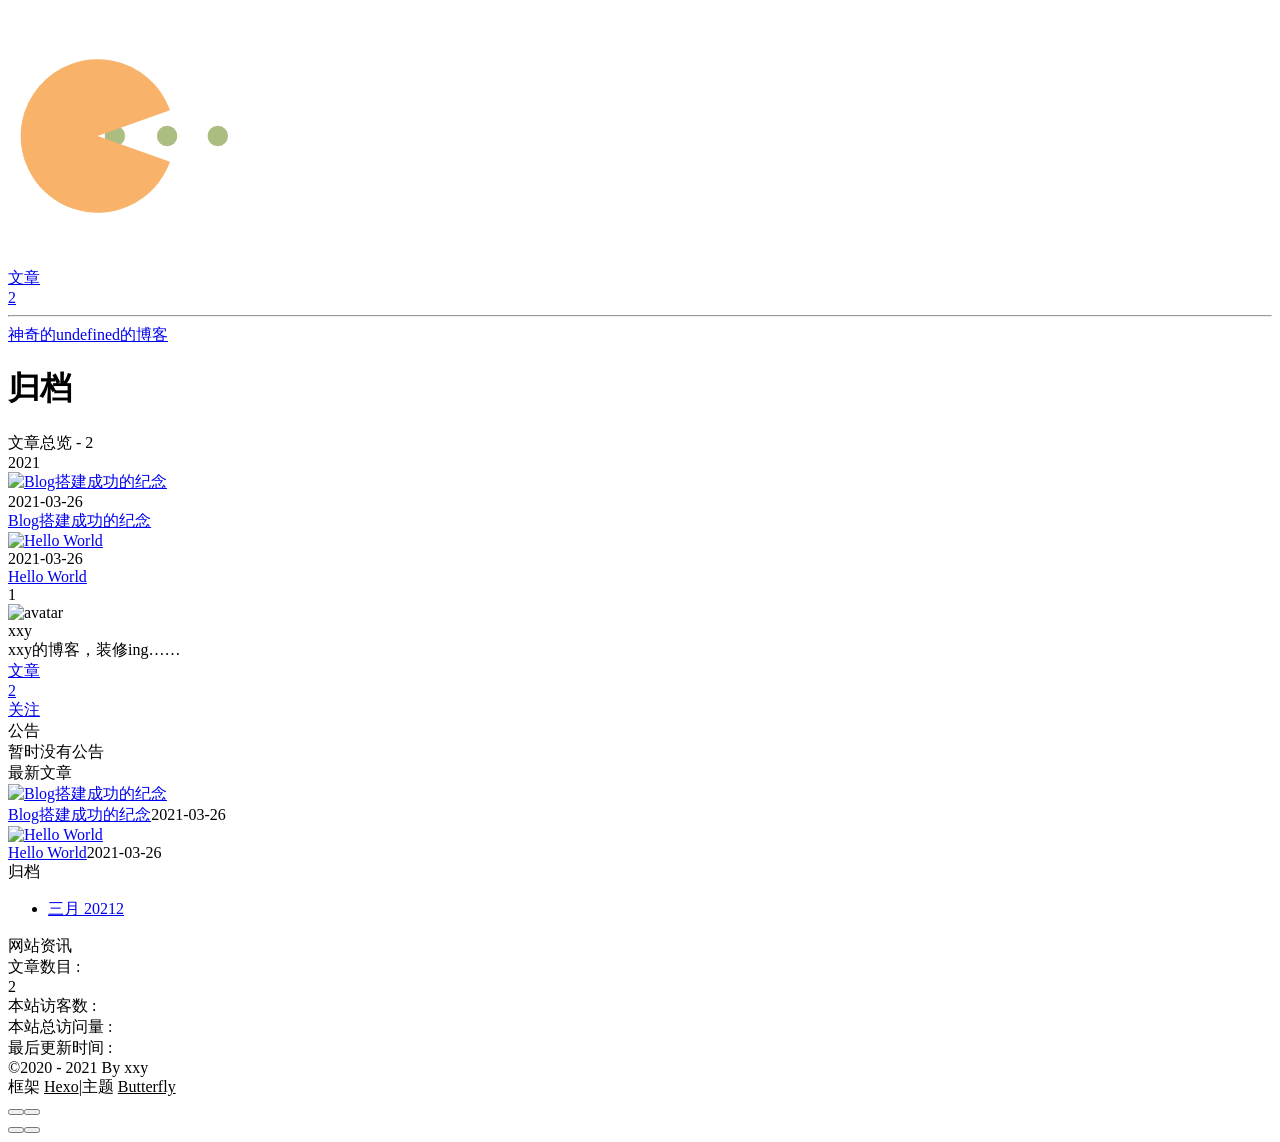
==== commit 04fd2d78: "Site updated: 2021-04-17 15:25:12" ====
--- a/archives/index.html
+++ b/archives/index.html
@@ -55,7 +55,7 @@
   isHome: false,
   isHighlightShrink: false,
   isToc: false,
-  postUpdate: '2021-04-17 15:01:42'
+  postUpdate: '2021-04-17 15:25:00'
 }</script><noscript><style type="text/css">
   #nav {
     opacity: 1
@@ -137,4 +137,4 @@
           document.documentElement.classList.remove('hide-aside')
         }
       }
-    })(window)</script><link rel="stylesheet" href="/css/style.css"><meta name="generator" content="Hexo 5.4.0"></head><body><div id="sidebar"><div id="menu-mask"></div><div id="sidebar-menus"><div class="author-avatar"><img class="avatar-img" src="/blog/img/pic.jpg" onerror="onerror=null;src='/img/friend_404.gif'" alt="avatar"/></div><div class="site-data"><div class="data-item is-center"><div class="data-item-link"><a href="/blog/archives/"><div class="headline">文章</div><div class="length-num">2</div></a></div></div></div><hr/></div></div><div class="page" id="body-wrap"><header class="not-home-page" id="page-header"><nav id="nav"><span id="blog_name"><a id="site-name" href="/blog/">神奇的undefined的博客</a></span><div id="menus"><div id="toggle-menu"><a class="site-page"><i class="fas fa-bars fa-fw"></i></a></div></div></nav><div id="page-site-info"><h1 id="site-title">归档</h1></div></header><main class="layout" id="content-inner"><div id="archive"><div class="article-sort-title">文章总览 - 2</div><div class="article-sort"><div class="article-sort-item year">2021</div><div class="article-sort-item"><a class="article-sort-item-img" href="/blog/2021/03/26/Blog%E6%90%AD%E5%BB%BA%E6%88%90%E5%8A%9F%E7%9A%84%E7%BA%AA%E5%BF%B5/" title="Blog搭建成功的纪念"><img src="https://cdn.jsdelivr.net/npm/butterfly-extsrc@1/img/default.jpg" alt="Blog搭建成功的纪念" onerror="this.onerror=null;this.src='/blog/img/404.jpg'"></a><div class="article-sort-item-info"><div class="article-sort-item-time"><i class="far fa-calendar-alt"></i><time class="post-meta-date-created" datetime="2021-03-26T12:54:12.000Z" title="发表于 2021-03-26 20:54:12">2021-03-26</time></div><a class="article-sort-item-title" href="/blog/2021/03/26/Blog%E6%90%AD%E5%BB%BA%E6%88%90%E5%8A%9F%E7%9A%84%E7%BA%AA%E5%BF%B5/" title="Blog搭建成功的纪念">Blog搭建成功的纪念</a></div></div><div class="article-sort-item"><a class="article-sort-item-img" href="/blog/2021/03/26/hello-world/" title="Hello World"><img src="https://cdn.jsdelivr.net/npm/butterfly-extsrc@1/img/default.jpg" alt="Hello World" onerror="this.onerror=null;this.src='/blog/img/404.jpg'"></a><div class="article-sort-item-info"><div class="article-sort-item-time"><i class="far fa-calendar-alt"></i><time class="post-meta-date-created" datetime="2021-03-26T10:46:27.302Z" title="发表于 2021-03-26 18:46:27">2021-03-26</time></div><a class="article-sort-item-title" href="/blog/2021/03/26/hello-world/" title="Hello World">Hello World</a></div></div></div><nav id="pagination"><div class="pagination"><span class="page-number current">1</span></div></nav></div><div class="aside-content" id="aside-content"><div class="card-widget card-info"><div class="card-info-avatar is-center"><img class="avatar-img" src="/blog/img/pic.jpg" onerror="this.onerror=null;this.src='/blog/img/friend_404.gif'" alt="avatar"/><div class="author-info__name">xxy</div><div class="author-info__description">xxy的博客，装修ing……</div></div><div class="card-info-data"><div class="card-info-data-item is-center"><a href="/blog/archives/"><div class="headline">文章</div><div class="length-num">2</div></a></div></div><a class="button--animated" id="card-info-btn" target="_blank" rel="noopener" href="https://github.com/xxynet"><i class="fab fa-github"></i><span>关注</span></a></div><div class="card-widget card-announcement"><div class="item-headline"><i class="fas fa-bullhorn card-announcement-animation"></i><span>公告</span></div><div class="announcement_content">暂时没有公告</div></div><div class="sticky_layout"><div class="card-widget card-recent-post"><div class="item-headline"><i class="fas fa-history"></i><span>最新文章</span></div><div class="aside-list"><div class="aside-list-item"><a class="thumbnail" href="/blog/2021/03/26/Blog%E6%90%AD%E5%BB%BA%E6%88%90%E5%8A%9F%E7%9A%84%E7%BA%AA%E5%BF%B5/" title="Blog搭建成功的纪念"><img src="https://cdn.jsdelivr.net/npm/butterfly-extsrc@1/img/default.jpg" onerror="this.onerror=null;this.src='/blog/img/404.jpg'" alt="Blog搭建成功的纪念"/></a><div class="content"><a class="title" href="/blog/2021/03/26/Blog%E6%90%AD%E5%BB%BA%E6%88%90%E5%8A%9F%E7%9A%84%E7%BA%AA%E5%BF%B5/" title="Blog搭建成功的纪念">Blog搭建成功的纪念</a><time datetime="2021-03-26T12:54:12.000Z" title="发表于 2021-03-26 20:54:12">2021-03-26</time></div></div><div class="aside-list-item"><a class="thumbnail" href="/blog/2021/03/26/hello-world/" title="Hello World"><img src="https://cdn.jsdelivr.net/npm/butterfly-extsrc@1/img/default.jpg" onerror="this.onerror=null;this.src='/blog/img/404.jpg'" alt="Hello World"/></a><div class="content"><a class="title" href="/blog/2021/03/26/hello-world/" title="Hello World">Hello World</a><time datetime="2021-03-26T10:46:27.302Z" title="发表于 2021-03-26 18:46:27">2021-03-26</time></div></div></div></div><div class="card-widget card-archives"><div class="item-headline"><i class="fas fa-archive"></i><span>归档</span></div><ul class="card-archive-list"><li class="card-archive-list-item"><a class="card-archive-list-link" href="/blog/archives/2021/03/"><span class="card-archive-list-date">三月 2021</span><span class="card-archive-list-count">2</span></a></li></ul></div><div class="card-widget card-webinfo"><div class="item-headline"><i class="fas fa-chart-line"></i><span>网站资讯</span></div><div class="webinfo"><div class="webinfo-item"><div class="item-name">文章数目 :</div><div class="item-count">2</div></div><div class="webinfo-item"><div class="item-name">本站访客数 :</div><div class="item-count" id="busuanzi_value_site_uv"></div></div><div class="webinfo-item"><div class="item-name">本站总访问量 :</div><div class="item-count" id="busuanzi_value_site_pv"></div></div><div class="webinfo-item"><div class="item-name">最后更新时间 :</div><div class="item-count" id="last-push-date" data-lastPushDate="2021-04-17T07:01:42.154Z"></div></div></div></div></div></div></main><footer id="footer"><div id="footer-wrap"><div class="copyright">&copy;2020 - 2021 By xxy</div><div class="framework-info"><span>框架 </span><a target="_blank" rel="noopener" href="https://hexo.io">Hexo</a><span class="footer-separator">|</span><span>主题 </span><a target="_blank" rel="noopener" href="https://github.com/jerryc127/hexo-theme-butterfly">Butterfly</a></div></div></footer></div><div id="rightside"><div id="rightside-config-hide"><button id="darkmode" type="button" title="浅色和深色模式转换"><i class="fas fa-adjust"></i></button><button id="hide-aside-btn" type="button" title="单栏和双栏切换"><i class="fas fa-arrows-alt-h"></i></button></div><div id="rightside-config-show"><button id="rightside_config" type="button" title="设置"><i class="fas fa-cog fa-spin"></i></button><button id="go-up" type="button" title="回到顶部"><i class="fas fa-arrow-up"></i></button></div></div><div><script src="/blog/js/utils.js"></script><script src="/blog/js/main.js"></script><div class="js-pjax"></div><script async data-pjax src="//busuanzi.ibruce.info/busuanzi/2.3/busuanzi.pure.mini.js"></script></div></body></html>+    })(window)</script><link rel="stylesheet" href="/css/style.css"><meta name="generator" content="Hexo 5.4.0"></head><body><div id="sidebar"><div id="menu-mask"></div><div id="sidebar-menus"><div class="author-avatar"><img class="avatar-img" src="/blog/img/pic.jpg" onerror="onerror=null;src='/img/friend_404.gif'" alt="avatar"/></div><div class="site-data"><div class="data-item is-center"><div class="data-item-link"><a href="/blog/archives/"><div class="headline">文章</div><div class="length-num">2</div></a></div></div></div><hr/></div></div><div class="page" id="body-wrap"><header class="not-home-page" id="page-header"><nav id="nav"><span id="blog_name"><a id="site-name" href="/blog/">神奇的undefined的博客</a></span><div id="menus"><div id="toggle-menu"><a class="site-page"><i class="fas fa-bars fa-fw"></i></a></div></div></nav><div id="page-site-info"><h1 id="site-title">归档</h1></div></header><main class="layout" id="content-inner"><div id="archive"><div class="article-sort-title">文章总览 - 2</div><div class="article-sort"><div class="article-sort-item year">2021</div><div class="article-sort-item"><a class="article-sort-item-img" href="/blog/2021/03/26/Blog%E6%90%AD%E5%BB%BA%E6%88%90%E5%8A%9F%E7%9A%84%E7%BA%AA%E5%BF%B5/" title="Blog搭建成功的纪念"><img src="https://cdn.jsdelivr.net/npm/butterfly-extsrc@1/img/default.jpg" alt="Blog搭建成功的纪念" onerror="this.onerror=null;this.src='/blog/img/404.jpg'"></a><div class="article-sort-item-info"><div class="article-sort-item-time"><i class="far fa-calendar-alt"></i><time class="post-meta-date-created" datetime="2021-03-26T12:54:12.000Z" title="发表于 2021-03-26 20:54:12">2021-03-26</time></div><a class="article-sort-item-title" href="/blog/2021/03/26/Blog%E6%90%AD%E5%BB%BA%E6%88%90%E5%8A%9F%E7%9A%84%E7%BA%AA%E5%BF%B5/" title="Blog搭建成功的纪念">Blog搭建成功的纪念</a></div></div><div class="article-sort-item"><a class="article-sort-item-img" href="/blog/2021/03/26/hello-world/" title="Hello World"><img src="https://cdn.jsdelivr.net/npm/butterfly-extsrc@1/img/default.jpg" alt="Hello World" onerror="this.onerror=null;this.src='/blog/img/404.jpg'"></a><div class="article-sort-item-info"><div class="article-sort-item-time"><i class="far fa-calendar-alt"></i><time class="post-meta-date-created" datetime="2021-03-26T10:46:27.302Z" title="发表于 2021-03-26 18:46:27">2021-03-26</time></div><a class="article-sort-item-title" href="/blog/2021/03/26/hello-world/" title="Hello World">Hello World</a></div></div></div><nav id="pagination"><div class="pagination"><span class="page-number current">1</span></div></nav></div><div class="aside-content" id="aside-content"><div class="card-widget card-info"><div class="card-info-avatar is-center"><img class="avatar-img" src="/blog/img/pic.jpg" onerror="this.onerror=null;this.src='/blog/img/friend_404.gif'" alt="avatar"/><div class="author-info__name">xxy</div><div class="author-info__description">xxy的博客，装修ing……</div></div><div class="card-info-data"><div class="card-info-data-item is-center"><a href="/blog/archives/"><div class="headline">文章</div><div class="length-num">2</div></a></div></div><a class="button--animated" id="card-info-btn" target="_blank" rel="noopener" href="https://github.com/xxynet"><i class="fab fa-github"></i><span>关注</span></a></div><div class="card-widget card-announcement"><div class="item-headline"><i class="fas fa-bullhorn card-announcement-animation"></i><span>公告</span></div><div class="announcement_content">暂时没有公告</div></div><div class="sticky_layout"><div class="card-widget card-recent-post"><div class="item-headline"><i class="fas fa-history"></i><span>最新文章</span></div><div class="aside-list"><div class="aside-list-item"><a class="thumbnail" href="/blog/2021/03/26/Blog%E6%90%AD%E5%BB%BA%E6%88%90%E5%8A%9F%E7%9A%84%E7%BA%AA%E5%BF%B5/" title="Blog搭建成功的纪念"><img src="https://cdn.jsdelivr.net/npm/butterfly-extsrc@1/img/default.jpg" onerror="this.onerror=null;this.src='/blog/img/404.jpg'" alt="Blog搭建成功的纪念"/></a><div class="content"><a class="title" href="/blog/2021/03/26/Blog%E6%90%AD%E5%BB%BA%E6%88%90%E5%8A%9F%E7%9A%84%E7%BA%AA%E5%BF%B5/" title="Blog搭建成功的纪念">Blog搭建成功的纪念</a><time datetime="2021-03-26T12:54:12.000Z" title="发表于 2021-03-26 20:54:12">2021-03-26</time></div></div><div class="aside-list-item"><a class="thumbnail" href="/blog/2021/03/26/hello-world/" title="Hello World"><img src="https://cdn.jsdelivr.net/npm/butterfly-extsrc@1/img/default.jpg" onerror="this.onerror=null;this.src='/blog/img/404.jpg'" alt="Hello World"/></a><div class="content"><a class="title" href="/blog/2021/03/26/hello-world/" title="Hello World">Hello World</a><time datetime="2021-03-26T10:46:27.302Z" title="发表于 2021-03-26 18:46:27">2021-03-26</time></div></div></div></div><div class="card-widget card-archives"><div class="item-headline"><i class="fas fa-archive"></i><span>归档</span></div><ul class="card-archive-list"><li class="card-archive-list-item"><a class="card-archive-list-link" href="/blog/archives/2021/03/"><span class="card-archive-list-date">三月 2021</span><span class="card-archive-list-count">2</span></a></li></ul></div><div class="card-widget card-webinfo"><div class="item-headline"><i class="fas fa-chart-line"></i><span>网站资讯</span></div><div class="webinfo"><div class="webinfo-item"><div class="item-name">文章数目 :</div><div class="item-count">2</div></div><div class="webinfo-item"><div class="item-name">本站访客数 :</div><div class="item-count" id="busuanzi_value_site_uv"></div></div><div class="webinfo-item"><div class="item-name">本站总访问量 :</div><div class="item-count" id="busuanzi_value_site_pv"></div></div><div class="webinfo-item"><div class="item-name">最后更新时间 :</div><div class="item-count" id="last-push-date" data-lastPushDate="2021-04-17T07:25:00.009Z"></div></div></div></div></div></div></main><footer id="footer"><div id="footer-wrap"><div class="copyright">&copy;2020 - 2021 By xxy</div><div class="framework-info"><span>框架 </span><a target="_blank" rel="noopener" href="https://hexo.io">Hexo</a><span class="footer-separator">|</span><span>主题 </span><a target="_blank" rel="noopener" href="https://github.com/jerryc127/hexo-theme-butterfly">Butterfly</a></div></div></footer></div><div id="rightside"><div id="rightside-config-hide"><button id="darkmode" type="button" title="浅色和深色模式转换"><i class="fas fa-adjust"></i></button><button id="hide-aside-btn" type="button" title="单栏和双栏切换"><i class="fas fa-arrows-alt-h"></i></button></div><div id="rightside-config-show"><button id="rightside_config" type="button" title="设置"><i class="fas fa-cog fa-spin"></i></button><button id="go-up" type="button" title="回到顶部"><i class="fas fa-arrow-up"></i></button></div></div><div><script src="/blog/js/utils.js"></script><script src="/blog/js/main.js"></script><div class="js-pjax"></div><script async data-pjax src="//busuanzi.ibruce.info/busuanzi/2.3/busuanzi.pure.mini.js"></script></div></body></html>
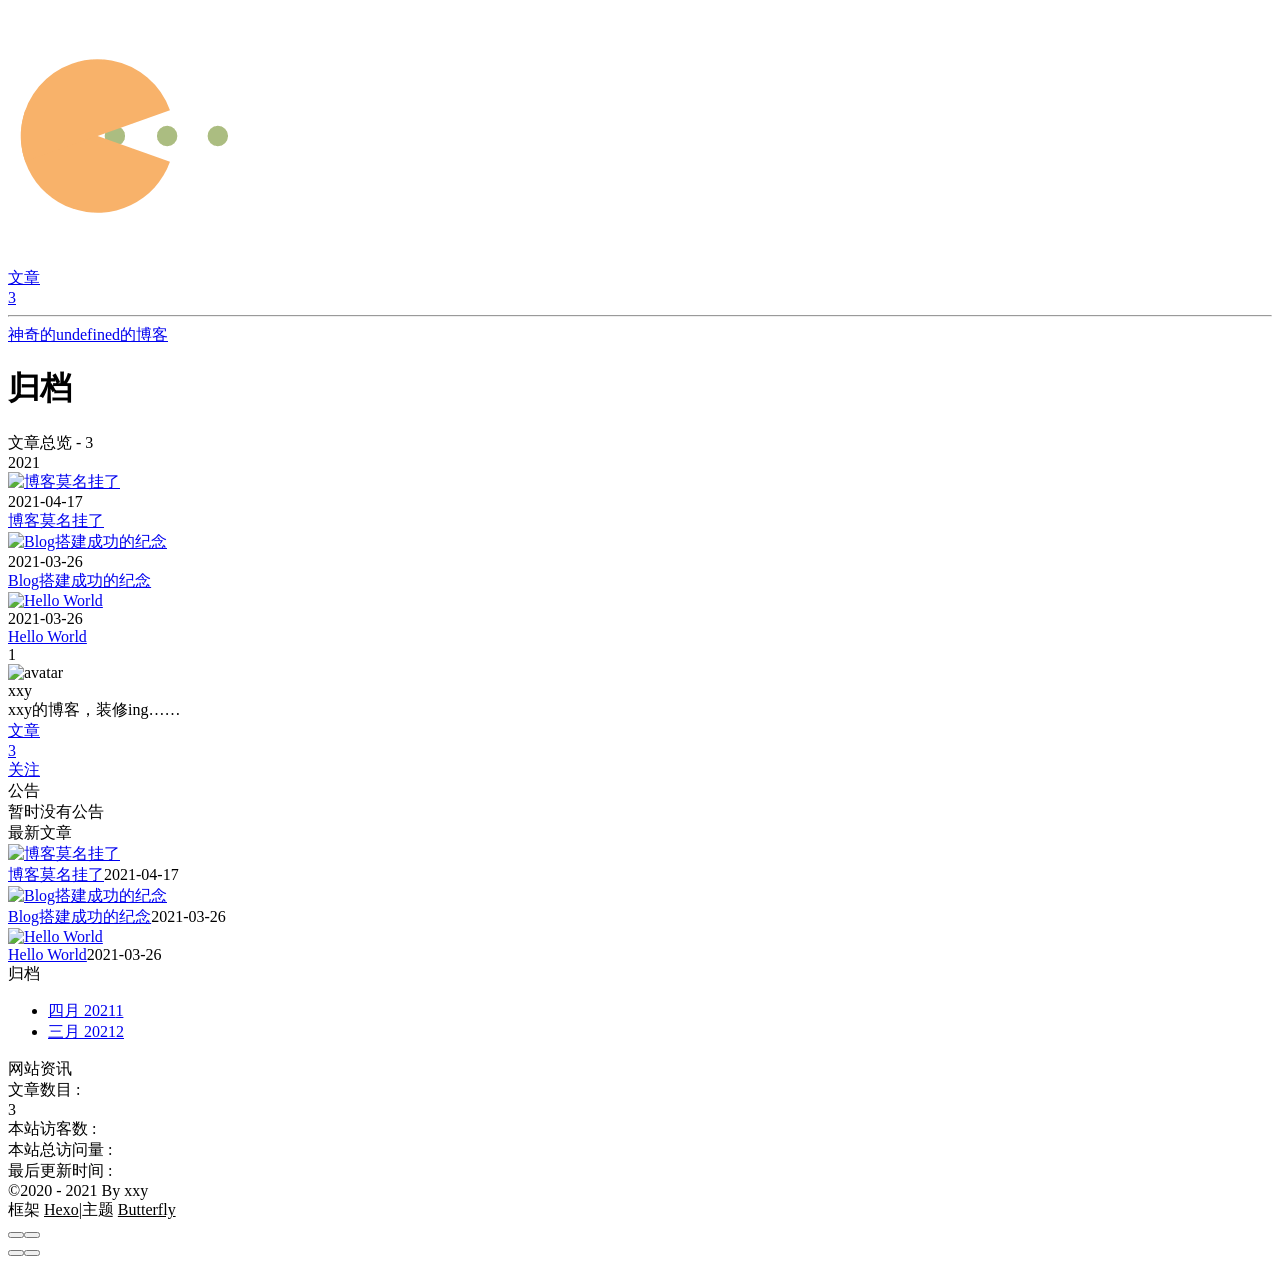
==== commit f91a7016: "Site updated: 2021-04-17 17:12:41" ====
--- a/archives/index.html
+++ b/archives/index.html
@@ -55,7 +55,7 @@
   isHome: false,
   isHighlightShrink: false,
   isToc: false,
-  postUpdate: '2021-04-17 15:25:00'
+  postUpdate: '2021-04-17 17:10:17'
 }</script><noscript><style type="text/css">
   #nav {
     opacity: 1
@@ -137,4 +137,4 @@
           document.documentElement.classList.remove('hide-aside')
         }
       }
-    })(window)</script><link rel="stylesheet" href="/css/style.css"><meta name="generator" content="Hexo 5.4.0"></head><body><div id="sidebar"><div id="menu-mask"></div><div id="sidebar-menus"><div class="author-avatar"><img class="avatar-img" src="/blog/img/pic.jpg" onerror="onerror=null;src='/img/friend_404.gif'" alt="avatar"/></div><div class="site-data"><div class="data-item is-center"><div class="data-item-link"><a href="/blog/archives/"><div class="headline">文章</div><div class="length-num">2</div></a></div></div></div><hr/></div></div><div class="page" id="body-wrap"><header class="not-home-page" id="page-header"><nav id="nav"><span id="blog_name"><a id="site-name" href="/blog/">神奇的undefined的博客</a></span><div id="menus"><div id="toggle-menu"><a class="site-page"><i class="fas fa-bars fa-fw"></i></a></div></div></nav><div id="page-site-info"><h1 id="site-title">归档</h1></div></header><main class="layout" id="content-inner"><div id="archive"><div class="article-sort-title">文章总览 - 2</div><div class="article-sort"><div class="article-sort-item year">2021</div><div class="article-sort-item"><a class="article-sort-item-img" href="/blog/2021/03/26/Blog%E6%90%AD%E5%BB%BA%E6%88%90%E5%8A%9F%E7%9A%84%E7%BA%AA%E5%BF%B5/" title="Blog搭建成功的纪念"><img src="https://cdn.jsdelivr.net/npm/butterfly-extsrc@1/img/default.jpg" alt="Blog搭建成功的纪念" onerror="this.onerror=null;this.src='/blog/img/404.jpg'"></a><div class="article-sort-item-info"><div class="article-sort-item-time"><i class="far fa-calendar-alt"></i><time class="post-meta-date-created" datetime="2021-03-26T12:54:12.000Z" title="发表于 2021-03-26 20:54:12">2021-03-26</time></div><a class="article-sort-item-title" href="/blog/2021/03/26/Blog%E6%90%AD%E5%BB%BA%E6%88%90%E5%8A%9F%E7%9A%84%E7%BA%AA%E5%BF%B5/" title="Blog搭建成功的纪念">Blog搭建成功的纪念</a></div></div><div class="article-sort-item"><a class="article-sort-item-img" href="/blog/2021/03/26/hello-world/" title="Hello World"><img src="https://cdn.jsdelivr.net/npm/butterfly-extsrc@1/img/default.jpg" alt="Hello World" onerror="this.onerror=null;this.src='/blog/img/404.jpg'"></a><div class="article-sort-item-info"><div class="article-sort-item-time"><i class="far fa-calendar-alt"></i><time class="post-meta-date-created" datetime="2021-03-26T10:46:27.302Z" title="发表于 2021-03-26 18:46:27">2021-03-26</time></div><a class="article-sort-item-title" href="/blog/2021/03/26/hello-world/" title="Hello World">Hello World</a></div></div></div><nav id="pagination"><div class="pagination"><span class="page-number current">1</span></div></nav></div><div class="aside-content" id="aside-content"><div class="card-widget card-info"><div class="card-info-avatar is-center"><img class="avatar-img" src="/blog/img/pic.jpg" onerror="this.onerror=null;this.src='/blog/img/friend_404.gif'" alt="avatar"/><div class="author-info__name">xxy</div><div class="author-info__description">xxy的博客，装修ing……</div></div><div class="card-info-data"><div class="card-info-data-item is-center"><a href="/blog/archives/"><div class="headline">文章</div><div class="length-num">2</div></a></div></div><a class="button--animated" id="card-info-btn" target="_blank" rel="noopener" href="https://github.com/xxynet"><i class="fab fa-github"></i><span>关注</span></a></div><div class="card-widget card-announcement"><div class="item-headline"><i class="fas fa-bullhorn card-announcement-animation"></i><span>公告</span></div><div class="announcement_content">暂时没有公告</div></div><div class="sticky_layout"><div class="card-widget card-recent-post"><div class="item-headline"><i class="fas fa-history"></i><span>最新文章</span></div><div class="aside-list"><div class="aside-list-item"><a class="thumbnail" href="/blog/2021/03/26/Blog%E6%90%AD%E5%BB%BA%E6%88%90%E5%8A%9F%E7%9A%84%E7%BA%AA%E5%BF%B5/" title="Blog搭建成功的纪念"><img src="https://cdn.jsdelivr.net/npm/butterfly-extsrc@1/img/default.jpg" onerror="this.onerror=null;this.src='/blog/img/404.jpg'" alt="Blog搭建成功的纪念"/></a><div class="content"><a class="title" href="/blog/2021/03/26/Blog%E6%90%AD%E5%BB%BA%E6%88%90%E5%8A%9F%E7%9A%84%E7%BA%AA%E5%BF%B5/" title="Blog搭建成功的纪念">Blog搭建成功的纪念</a><time datetime="2021-03-26T12:54:12.000Z" title="发表于 2021-03-26 20:54:12">2021-03-26</time></div></div><div class="aside-list-item"><a class="thumbnail" href="/blog/2021/03/26/hello-world/" title="Hello World"><img src="https://cdn.jsdelivr.net/npm/butterfly-extsrc@1/img/default.jpg" onerror="this.onerror=null;this.src='/blog/img/404.jpg'" alt="Hello World"/></a><div class="content"><a class="title" href="/blog/2021/03/26/hello-world/" title="Hello World">Hello World</a><time datetime="2021-03-26T10:46:27.302Z" title="发表于 2021-03-26 18:46:27">2021-03-26</time></div></div></div></div><div class="card-widget card-archives"><div class="item-headline"><i class="fas fa-archive"></i><span>归档</span></div><ul class="card-archive-list"><li class="card-archive-list-item"><a class="card-archive-list-link" href="/blog/archives/2021/03/"><span class="card-archive-list-date">三月 2021</span><span class="card-archive-list-count">2</span></a></li></ul></div><div class="card-widget card-webinfo"><div class="item-headline"><i class="fas fa-chart-line"></i><span>网站资讯</span></div><div class="webinfo"><div class="webinfo-item"><div class="item-name">文章数目 :</div><div class="item-count">2</div></div><div class="webinfo-item"><div class="item-name">本站访客数 :</div><div class="item-count" id="busuanzi_value_site_uv"></div></div><div class="webinfo-item"><div class="item-name">本站总访问量 :</div><div class="item-count" id="busuanzi_value_site_pv"></div></div><div class="webinfo-item"><div class="item-name">最后更新时间 :</div><div class="item-count" id="last-push-date" data-lastPushDate="2021-04-17T07:25:00.009Z"></div></div></div></div></div></div></main><footer id="footer"><div id="footer-wrap"><div class="copyright">&copy;2020 - 2021 By xxy</div><div class="framework-info"><span>框架 </span><a target="_blank" rel="noopener" href="https://hexo.io">Hexo</a><span class="footer-separator">|</span><span>主题 </span><a target="_blank" rel="noopener" href="https://github.com/jerryc127/hexo-theme-butterfly">Butterfly</a></div></div></footer></div><div id="rightside"><div id="rightside-config-hide"><button id="darkmode" type="button" title="浅色和深色模式转换"><i class="fas fa-adjust"></i></button><button id="hide-aside-btn" type="button" title="单栏和双栏切换"><i class="fas fa-arrows-alt-h"></i></button></div><div id="rightside-config-show"><button id="rightside_config" type="button" title="设置"><i class="fas fa-cog fa-spin"></i></button><button id="go-up" type="button" title="回到顶部"><i class="fas fa-arrow-up"></i></button></div></div><div><script src="/blog/js/utils.js"></script><script src="/blog/js/main.js"></script><div class="js-pjax"></div><script async data-pjax src="//busuanzi.ibruce.info/busuanzi/2.3/busuanzi.pure.mini.js"></script></div></body></html>+    })(window)</script><link rel="stylesheet" href="/css/style.css"><meta name="generator" content="Hexo 5.4.0"></head><body><div id="sidebar"><div id="menu-mask"></div><div id="sidebar-menus"><div class="author-avatar"><img class="avatar-img" src="/blog/img/pic.jpg" onerror="onerror=null;src='/img/friend_404.gif'" alt="avatar"/></div><div class="site-data"><div class="data-item is-center"><div class="data-item-link"><a href="/blog/archives/"><div class="headline">文章</div><div class="length-num">3</div></a></div></div></div><hr/></div></div><div class="page" id="body-wrap"><header class="not-home-page" id="page-header"><nav id="nav"><span id="blog_name"><a id="site-name" href="/blog/">神奇的undefined的博客</a></span><div id="menus"><div id="toggle-menu"><a class="site-page"><i class="fas fa-bars fa-fw"></i></a></div></div></nav><div id="page-site-info"><h1 id="site-title">归档</h1></div></header><main class="layout" id="content-inner"><div id="archive"><div class="article-sort-title">文章总览 - 3</div><div class="article-sort"><div class="article-sort-item year">2021</div><div class="article-sort-item"><a class="article-sort-item-img" href="/blog/2021/04/17/%E5%8D%9A%E5%AE%A2%E8%8E%AB%E5%90%8D%E6%8C%82%E4%BA%86/" title="博客莫名挂了"><img src="https://cdn.jsdelivr.net/npm/butterfly-extsrc@1/img/default.jpg" alt="博客莫名挂了" onerror="this.onerror=null;this.src='/blog/img/404.jpg'"></a><div class="article-sort-item-info"><div class="article-sort-item-time"><i class="far fa-calendar-alt"></i><time class="post-meta-date-created" datetime="2021-04-17T08:54:16.000Z" title="发表于 2021-04-17 16:54:16">2021-04-17</time></div><a class="article-sort-item-title" href="/blog/2021/04/17/%E5%8D%9A%E5%AE%A2%E8%8E%AB%E5%90%8D%E6%8C%82%E4%BA%86/" title="博客莫名挂了">博客莫名挂了</a></div></div><div class="article-sort-item"><a class="article-sort-item-img" href="/blog/2021/03/26/Blog%E6%90%AD%E5%BB%BA%E6%88%90%E5%8A%9F%E7%9A%84%E7%BA%AA%E5%BF%B5/" title="Blog搭建成功的纪念"><img src="https://cdn.jsdelivr.net/npm/butterfly-extsrc@1/img/default.jpg" alt="Blog搭建成功的纪念" onerror="this.onerror=null;this.src='/blog/img/404.jpg'"></a><div class="article-sort-item-info"><div class="article-sort-item-time"><i class="far fa-calendar-alt"></i><time class="post-meta-date-created" datetime="2021-03-26T12:54:12.000Z" title="发表于 2021-03-26 20:54:12">2021-03-26</time></div><a class="article-sort-item-title" href="/blog/2021/03/26/Blog%E6%90%AD%E5%BB%BA%E6%88%90%E5%8A%9F%E7%9A%84%E7%BA%AA%E5%BF%B5/" title="Blog搭建成功的纪念">Blog搭建成功的纪念</a></div></div><div class="article-sort-item"><a class="article-sort-item-img" href="/blog/2021/03/26/hello-world/" title="Hello World"><img src="https://cdn.jsdelivr.net/npm/butterfly-extsrc@1/img/default.jpg" alt="Hello World" onerror="this.onerror=null;this.src='/blog/img/404.jpg'"></a><div class="article-sort-item-info"><div class="article-sort-item-time"><i class="far fa-calendar-alt"></i><time class="post-meta-date-created" datetime="2021-03-26T10:46:27.302Z" title="发表于 2021-03-26 18:46:27">2021-03-26</time></div><a class="article-sort-item-title" href="/blog/2021/03/26/hello-world/" title="Hello World">Hello World</a></div></div></div><nav id="pagination"><div class="pagination"><span class="page-number current">1</span></div></nav></div><div class="aside-content" id="aside-content"><div class="card-widget card-info"><div class="card-info-avatar is-center"><img class="avatar-img" src="/blog/img/pic.jpg" onerror="this.onerror=null;this.src='/blog/img/friend_404.gif'" alt="avatar"/><div class="author-info__name">xxy</div><div class="author-info__description">xxy的博客，装修ing……</div></div><div class="card-info-data"><div class="card-info-data-item is-center"><a href="/blog/archives/"><div class="headline">文章</div><div class="length-num">3</div></a></div></div><a class="button--animated" id="card-info-btn" target="_blank" rel="noopener" href="https://github.com/xxynet"><i class="fab fa-github"></i><span>关注</span></a></div><div class="card-widget card-announcement"><div class="item-headline"><i class="fas fa-bullhorn card-announcement-animation"></i><span>公告</span></div><div class="announcement_content">暂时没有公告</div></div><div class="sticky_layout"><div class="card-widget card-recent-post"><div class="item-headline"><i class="fas fa-history"></i><span>最新文章</span></div><div class="aside-list"><div class="aside-list-item"><a class="thumbnail" href="/blog/2021/04/17/%E5%8D%9A%E5%AE%A2%E8%8E%AB%E5%90%8D%E6%8C%82%E4%BA%86/" title="博客莫名挂了"><img src="https://cdn.jsdelivr.net/npm/butterfly-extsrc@1/img/default.jpg" onerror="this.onerror=null;this.src='/blog/img/404.jpg'" alt="博客莫名挂了"/></a><div class="content"><a class="title" href="/blog/2021/04/17/%E5%8D%9A%E5%AE%A2%E8%8E%AB%E5%90%8D%E6%8C%82%E4%BA%86/" title="博客莫名挂了">博客莫名挂了</a><time datetime="2021-04-17T08:54:16.000Z" title="发表于 2021-04-17 16:54:16">2021-04-17</time></div></div><div class="aside-list-item"><a class="thumbnail" href="/blog/2021/03/26/Blog%E6%90%AD%E5%BB%BA%E6%88%90%E5%8A%9F%E7%9A%84%E7%BA%AA%E5%BF%B5/" title="Blog搭建成功的纪念"><img src="https://cdn.jsdelivr.net/npm/butterfly-extsrc@1/img/default.jpg" onerror="this.onerror=null;this.src='/blog/img/404.jpg'" alt="Blog搭建成功的纪念"/></a><div class="content"><a class="title" href="/blog/2021/03/26/Blog%E6%90%AD%E5%BB%BA%E6%88%90%E5%8A%9F%E7%9A%84%E7%BA%AA%E5%BF%B5/" title="Blog搭建成功的纪念">Blog搭建成功的纪念</a><time datetime="2021-03-26T12:54:12.000Z" title="发表于 2021-03-26 20:54:12">2021-03-26</time></div></div><div class="aside-list-item"><a class="thumbnail" href="/blog/2021/03/26/hello-world/" title="Hello World"><img src="https://cdn.jsdelivr.net/npm/butterfly-extsrc@1/img/default.jpg" onerror="this.onerror=null;this.src='/blog/img/404.jpg'" alt="Hello World"/></a><div class="content"><a class="title" href="/blog/2021/03/26/hello-world/" title="Hello World">Hello World</a><time datetime="2021-03-26T10:46:27.302Z" title="发表于 2021-03-26 18:46:27">2021-03-26</time></div></div></div></div><div class="card-widget card-archives"><div class="item-headline"><i class="fas fa-archive"></i><span>归档</span></div><ul class="card-archive-list"><li class="card-archive-list-item"><a class="card-archive-list-link" href="/blog/archives/2021/04/"><span class="card-archive-list-date">四月 2021</span><span class="card-archive-list-count">1</span></a></li><li class="card-archive-list-item"><a class="card-archive-list-link" href="/blog/archives/2021/03/"><span class="card-archive-list-date">三月 2021</span><span class="card-archive-list-count">2</span></a></li></ul></div><div class="card-widget card-webinfo"><div class="item-headline"><i class="fas fa-chart-line"></i><span>网站资讯</span></div><div class="webinfo"><div class="webinfo-item"><div class="item-name">文章数目 :</div><div class="item-count">3</div></div><div class="webinfo-item"><div class="item-name">本站访客数 :</div><div class="item-count" id="busuanzi_value_site_uv"></div></div><div class="webinfo-item"><div class="item-name">本站总访问量 :</div><div class="item-count" id="busuanzi_value_site_pv"></div></div><div class="webinfo-item"><div class="item-name">最后更新时间 :</div><div class="item-count" id="last-push-date" data-lastPushDate="2021-04-17T09:10:17.804Z"></div></div></div></div></div></div></main><footer id="footer"><div id="footer-wrap"><div class="copyright">&copy;2020 - 2021 By xxy</div><div class="framework-info"><span>框架 </span><a target="_blank" rel="noopener" href="https://hexo.io">Hexo</a><span class="footer-separator">|</span><span>主题 </span><a target="_blank" rel="noopener" href="https://github.com/jerryc127/hexo-theme-butterfly">Butterfly</a></div></div></footer></div><div id="rightside"><div id="rightside-config-hide"><button id="darkmode" type="button" title="浅色和深色模式转换"><i class="fas fa-adjust"></i></button><button id="hide-aside-btn" type="button" title="单栏和双栏切换"><i class="fas fa-arrows-alt-h"></i></button></div><div id="rightside-config-show"><button id="rightside_config" type="button" title="设置"><i class="fas fa-cog fa-spin"></i></button><button id="go-up" type="button" title="回到顶部"><i class="fas fa-arrow-up"></i></button></div></div><div><script src="/blog/js/utils.js"></script><script src="/blog/js/main.js"></script><div class="js-pjax"></div><script async data-pjax src="//busuanzi.ibruce.info/busuanzi/2.3/busuanzi.pure.mini.js"></script></div></body></html>
